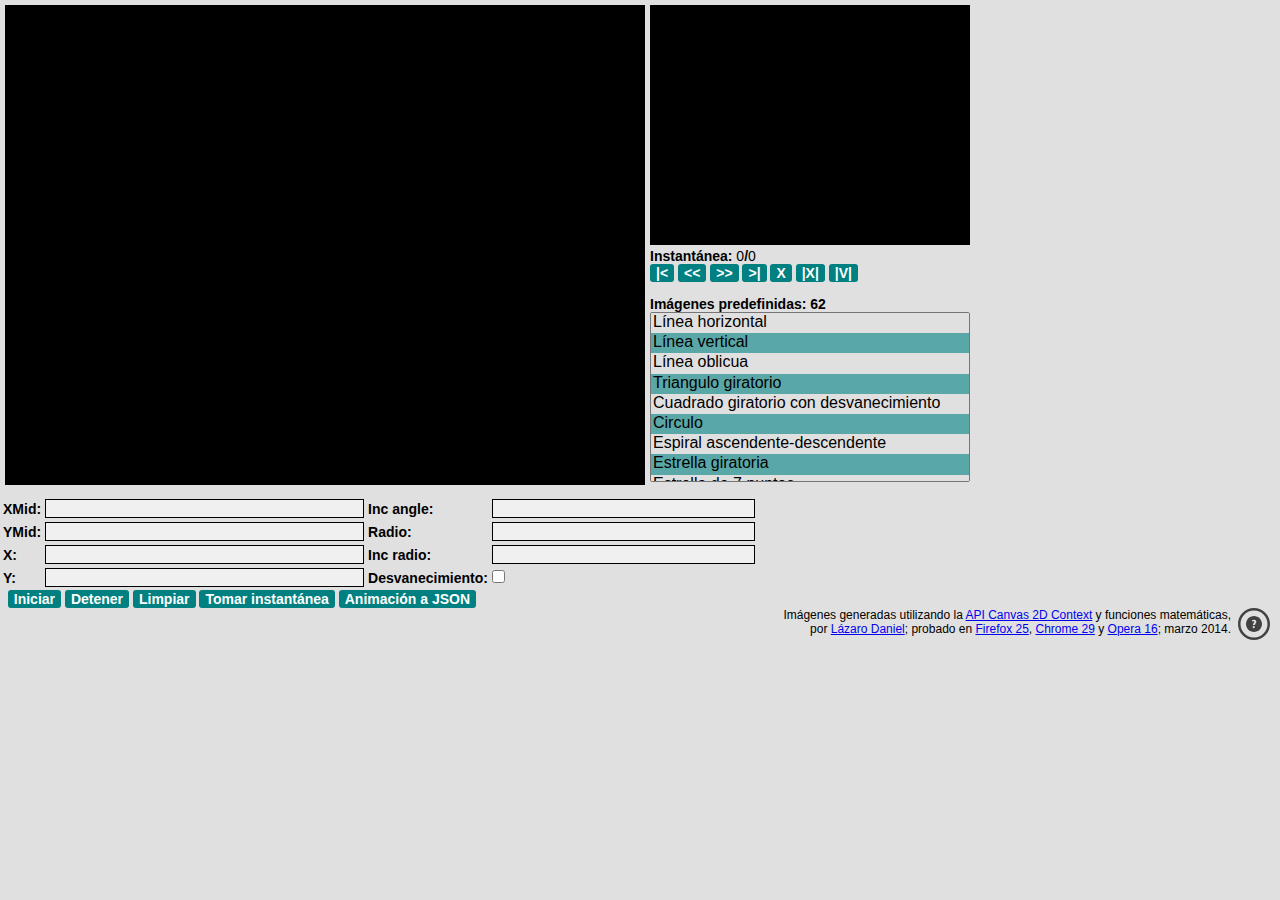
==== index.html @ ba5dea17 "initial commit" ====
<!DOCTYPE html>
<html lang="es-ES">
    <head>
        <title>Im&aacute;genes generadas utilizando API Canvas 2D Context y funciones matem&aacute;ticas</title>
        <meta charset="utf-8" />
        <meta name="description" content="Im&aacute;genes generadas mediante JavaScript utilizando la API Canvas 2D Context y las funciones matem&aacute;ticas del objeto Math" />
        <meta name="keywords" content="imagenes, generadas, canvas, api 2d context, html5, funciones matematicas, javascript, Math, sin, cos, tan, atan, seno, coseno, tangente" />
        
        <link rel="stylesheet" href="css/base.css" />

        <script type="text/javascript" src="js/jquery-1.9.1.min.js"></script>
        <script type="text/javascript" src="js/line.js"></script>
        <script type="text/javascript" src="js/ua.js"></script>
        <script type="text/javascript" src="js/canvas.js"></script>
        
        <script type="text/javascript">
            var ua=uaMatch(navigator.userAgent);
            
            function init(){
                document.getElementById('init').disabled=true;
                main();
            }
            
            function stop(){
                try{
                    clearInterval(pix.hInterval);
                    document.getElementById('init').disabled=false;
                }catch(e){};
            }
            
            function clear_canvas(){
                context.fillStyle = 'rgba(0,0,0,1)';
                context.fillRect(0,0, canvas.width, canvas.height);
            }
            
            function clickToElement(el) {
                var evt = document.createEvent('Event');
                evt.initEvent('click', true, true);
                el.dispatchEvent(evt);
            }
            
            function floatMessage(text_msg){
                if(!text_msg) return;
                if(!$('div#_id_float_message').length)
                    var msg = $('<div id="_id_float_message" class="message"></div>');
                else
                    var msg = $('div#_id_float_message');
                var text = String(text_msg);
                msg.html(text);
                msg.appendTo('body');
                msg.fadeIn(2000, function(){
                    setTimeout(function(){$('div#_id_float_message').fadeOut(1000);}, 1500);
                });
            }
            
            //Deteccion de "full screen" mediante evento resize
            function onBodyResize(evnt){
                function isFullScreen(){
                    //Por Firefox :(
                    if((screen.width - window.innerWidth < 10) && (screen.height - window.innerHeight < 10)) return true;
                    return false;
                };
                
                if(isFullScreen()){
                    $('body>*:not(canvas)').css('display','none');
                    $('body').css('cursor', 'none')
                    $('canvas#canvas_id').attr('title', '');
                    $('canvas').css({'position': 'absolute', 
                        'width': window.innerWidth, 
                        'height': window.innerHeight,
                        'margin': '0px'});
                    
                    if($('select#sel_predefined > option:selected').length && $('input[type="button"]:disabled').length)
                        floatMessage($('select#sel_predefined > option:selected').html() 
                            + '(' + $('select#sel_predefined > option:selected').index() + '/' 
                            + $('select#sel_predefined > option').length + ')');
                }
                else{
                    $('body>*:not(canvas)').css('display','');
                    $('body').css('cursor', 'auto');
                    $('canvas#canvas_id').attr('title', 'Inicie el modo pantalla completa para ver la animacion maximizada');
                    $('canvas').css({'position': 'relative', 
                        'width': $('canvas').attr('width'), 
                        'height': $('canvas').attr('height'),
                        'margin': '5px',
                    });
                }
            };
            
            function onBodyKeyPress(evnt){
                if(!evnt.charCode)
                    return true;
                    
                if($('input[type="text"]:focus').length) return true;
                evnt.preventDefault();

                switch(String.fromCharCode(evnt.charCode).toLowerCase()){
                //Iniciar animacion
                case 'i':
                    if($('input#init:not(:disabled)').length){
                        floatMessage($('select#sel_predefined > option:selected').html() 
                            + '(' + ($('select#sel_predefined > option:selected').index()+1) + '/' 
                            + $('select#sel_predefined > option').length + ')');
                        clickToElement($('input#init')[0]);
                    }
                    break;
                
                //Detener animacion    
                case 'd':
                    stop();
                    break;
                    
                //Limpiar camvas
                case 'l':
                    clear_canvas();
                    break;
                    
                //Timar instantanea
                case 't':
                    takeCanvasPreview('canvas_preview');
                    break;
                
                //Siguiente animacion
                case 's':
                    var tmpEl = $('select#sel_predefined > option:checked')[0];
                    if(!tmpEl){
                        $('select#sel_predefined > option')[0].selected=true;
                    }
                    else{
                        tmpEl.selected= false;
                        if(tmpEl.nextElementSibling)
                            tmpEl.nextElementSibling.selected=true;
                        else
                            $('select#sel_predefined > option:first-child').attr('selected', 'true');
                    }
                    onClicSelect();
                    if($('input#init:disabled').length){
                        stop(); clear_canvas(); init();
                    }
                    floatMessage($('select#sel_predefined > option:selected').html() 
                            + '(' + ($('select#sel_predefined > option:selected').index()+1) + '/' 
                            + $('select#sel_predefined > option').length + ')');
                    break;
                
                //Anterior animacion
                case 'a':
                    var tmpEl = $('select#sel_predefined > option:checked')[0];
                    if(!tmpEl){
                        $('select#sel_predefined > option')[0].selected=true;
                    }
                    else{
                        tmpEl.selected= false;
                        if(tmpEl.previousElementSibling)
                            tmpEl.previousElementSibling.selected=true;
                        else
                            $('select#sel_predefined > option:last-child').attr('selected', 'true');
                    }
                    onClicSelect();
                    if($('input#init:disabled').length){
                        stop(); clear_canvas(); init();
                    }
                    floatMessage($('select#sel_predefined > option:selected').html() 
                            + '(' + ($('select#sel_predefined > option:selected').index()+1) + '/' 
                            + $('select#sel_predefined > option').length + ')');
                    break;
                }
            }
            
            function save_all_inst(){
                if(!arrayInst.length) return;
                for(i=0; i<= arrayInst.length-1; i++){
                    var atag = $('<a style=\"display:none;\" href=\"' + arrayInst[i] + '\" download=\"instantanea_' + (i+1) + '.png\"></a>');
                    atag.appendTo('body');
                    clickToElement(atag[0]);
                    atag.remove();
                }
            }
            
            $(function(){
                canvas = document.getElementById('canvas_id');
                if(canvas.getContext){
                    context = canvas.getContext('2d');
                    context.fillStyle = 'rgba(0,0,0,1)';
                    context.fillRect(0,0, canvas.width, canvas.height);
                    
                    $('input#save_all_instances').css({'display':'none','visibility':'hidden'}).attr({'disabled':true,});
                    if(ua.browser=='chrome' || ((ua.browser=='opr' || ua.browser=='opera') && parseInt(ua.version)>=16))
                        $('input#save_all_instances').css({'display':'','visibility':''}).attr({'disabled':false,});
                }else{
                    window.location = 'error_not_support.html';
                }
                
                $('body')[0].onresize=onBodyResize;
                $('body')[0].onkeypress = onBodyKeyPress;
                
                $('#predefined_images').html('Im&aacute;genes predefinidas: ' + $('#sel_predefined').children('option').length);
                
                var m = 'mailto:' + 'danielxdad' + '[at]gmail' + '[dot]com';
                while(m.indexOf('[at]') != -1 || m.indexOf('[dot]') != -1) m=m.replace('[at]', '@').replace('[dot]', '.');
                $('a#mail').attr({'href': m});
                
                $('img#canvas_preview').click(function(){
                    if(arrayInst.length && arrayInst.currentIndex  >= 0)
                        window.open(this.src);
                });
                
                $('select#sel_predefined').change(function(event){
                    if($(event.target).children(':selected').length){
                        onClicSelect(); 
                        if($('input#init:disabled').length){
                            stop(); clear_canvas(); init();
                        }
                    }
                });
                
                $('canvas#canvas_id').attr('title', 'Inicie el modo pantalla completa para ver la animacion maximizada');
                
                $('select#sel_predefined > option').each(function(i){if(i%2){$(this).css('background-color', 'rgba(0,128,128,0.6)');}});
            });
            </script>
    </head>
    
    <!--[if lt IE 9]><body onload="window.location = 'error_not_support.html';"><!--<![endif]-->
    <!--[if !(IE) ]><!--><body><!--<![endif]-->
        <canvas id="canvas_id" width="640" height="480">
            <div id="no_support_error_message" class="float_error_message">
            Lo siento, pero la aplicaci&oacute;n no se ejecutar&aacute; correctamente dado que su navegador no soporta 
            la <a href="http://www.w3.org/TR/2dcontext/">API Canvas 2D Context</a>, por favor, actual&iacute;celo a un 
            versi&oacute;n m&aacute;s reciente.
            <!--[if IE]><!-->
            O tome otra alternativa como <a href="http://www.mozilla.org/">Mozilla Firefox</a>, 
            <a href="http://www.google.com/chrome/">Google Chrome</a> u <a href="http://www.opera.com/">Opera</a>.
            <!--<![endif]-->
            </div>
        </canvas>
        <img id="canvas_preview" width="320" height="240" src="images/empty-image.png" title="Click para ver la im&aacute;gen en una nueva ventana"/><br/>
        <b style="float: left;">Instant&aacute;nea:&nbsp;</b>
        <div id="inst_number" style="float: left;">0</div><b style="float: left;">/</b><div id="inst_counter">0</div>
        <input type="button" value="|<" onclick="show_inst_first('canvas_preview');" title="Ir a la primera"/>
        <input type="button" value="<<" onclick="show_inst('canvas_preview', -1);" title="Anterior"/>
        <input type="button" value=">>" onclick="show_inst('canvas_preview', 1);" title="Siguiente"/>
        <input type="button" value=">|" onclick="show_inst_last('canvas_preview');" title="Ir a la &uacute;ltima"/>
        <input type="button" value="X" onclick="delete_inst('canvas_preview');" title="Eliminar esta"/>
        <input type="button" value="|X|" onclick="delete_all_inst('canvas_preview');" title="Eliminar todas"/>
        <input type="button" id="save_all_instances" value="|V|" onclick="save_all_inst();" title="Guardar todas las instant&aacute;neas"/>
        <p>
            <div id="predefined_images"></div>
            <select id="sel_predefined" size="20" title="Teclas de acceso: A => Ir a la anterior. S => Ir a la siguiente">
                <option value='{"xmid":"canvas.width/2;","inc_angle":"3*Math.PI/180","ymid":"canvas.height/2;","init_radio":"1","toevalX":"pix.xmid + Math.cos(pix.angle) * pix.radio;","inc_radio":"1","toevalY":"pix.ymid + Math.sin(pix.angle*0) * pix.radio;","shadow":false}'>
                    L&iacute;nea horizontal
                </option>
                <option value='{"xmid":"canvas.width/2;","inc_angle":"3*Math.PI/180","ymid":"canvas.height/2;","init_radio":"1","toevalX":"pix.xmid + Math.sin(Math.PI) * pix.radio;","inc_radio":"1","toevalY":"pix.ymid + Math.sin(pix.angle) * pix.radio;","shadow":false}'>
                    L&iacute;nea vertical
                </option>
                <option value='{"xmid":"canvas.width/2;","inc_angle":"3*Math.PI/180","ymid":"canvas.height/2;","init_radio":"1","toevalX":"pix.xmid - Math.sin(pix.angle) * pix.radio;","inc_radio":"1","toevalY":"pix.ymid + Math.sin(pix.angle) * pix.radio;","shadow":false}'>
                    L&iacute;nea oblicua
                </option>
                <option value='{"xmid":"canvas.width/2;","inc_angle":"Math.PI*2/3 + Math.PI/180","ymid":"canvas.height/2;","init_radio":"1","toevalX":"pix.xmid + Math.sin(pix.angle) * pix.radio;","inc_radio":"1","toevalY":"pix.ymid + Math.cos(pix.angle) * pix.radio;"}'>
                    Triangulo giratorio
                </option>
                  <option value='{"xmid":"canvas.width/2;","inc_angle":"Math.PI*2/4 + 0.5*Math.PI/180","ymid":"canvas.height/2;","init_radio":"70","toevalX":"pix.xmid + Math.sin(pix.angle) * pix.radio;","inc_radio":"0","toevalY":"pix.ymid + Math.cos(pix.angle) * pix.radio;","shadow":true}'>
                    Cuadrado giratorio con desvanecimiento
                </option>
                <option value='{"xmid":"canvas.width/2;","inc_angle":"3*Math.PI/180","ymid":"canvas.height/2;","init_radio":"70","toevalX":"pix.xmid + Math.sin(pix.angle) * pix.radio;","inc_radio":"0","toevalY":"pix.ymid + Math.cos(pix.angle) * pix.radio;"}'>
                    Circulo
                </option>
                <option value='{"xmid":"canvas.width/2;","inc_angle":"10*Math.PI/180","ymid":"canvas.height/2;","init_radio":"1","toevalX":"pix.xmid + Math.sin(pix.angle) * pix.radio;","inc_radio":"1","toevalY":"pix.ymid + Math.cos(pix.angle) * pix.radio;"}'>
                    Espiral ascendente-descendente
                </option>
                <option value='{"xmid":"canvas.width/2;","inc_angle":"Math.PI*2/2 + 37*Math.PI/180","ymid":"canvas.height/2;","init_radio":"1","toevalX":"pix.xmid + Math.sin(pix.angle) * pix.radio;","inc_radio":"1","toevalY":"pix.ymid + Math.cos(pix.angle) * pix.radio;"}'>
                    Estrella giratoria
                </option>
                <option value='{"xmid":"canvas.width/2;","inc_angle":"154.3*Math.PI/180","ymid":"canvas.height/2;","init_radio":"120","toevalX":"pix.xmid + Math.cos(pix.angle) * pix.radio;","inc_radio":"0","toevalY":"pix.ymid + Math.sin(pix.angle) *pix.radio;","shadow":true}'>
                    Estrella de 7 puntas
                </option>
                <option value='{"xmid":"canvas.width/2;","inc_angle":"3*Math.PI/180","ymid":"canvas.height/2;","init_radio":"1","toevalX":"pix.xmid + Math.cos(pix.angle) * pix.radio;","inc_radio":"1","toevalY":"pix.ymid + Math.sin(pix.angle*2) * pix.radio;"}'>
                    Infinito ascendente-descendente
                </option>
                <option value='{"xmid":"canvas.width/2;","inc_angle":"3*Math.PI/180","ymid":"canvas.height/2;","init_radio":"70","toevalX":"pix.xmid + Math.cos(pix.angle) * pix.radio;","inc_radio":"0","toevalY":"pix.ymid + Math.sin(pix.angle*2) * pix.radio;","shadow":true}'>
                    Infinito con desvanecimiento
                </option>
                <option value='{"xmid":"canvas.width/2;","inc_angle":"Math.PI*2/5","ymid":"canvas.height/2;","init_radio":"1","toevalX":"pix.xmid + Math.sin(pix.angle) * pix.radio;","inc_radio":"1","toevalY":"pix.ymid + Math.cos(pix.angle) * pix.radio;","shadow":true}'>
                    Pent&aacute;ono con desvanecimiento
                </option>
                <option value='{"xmid":"canvas.width/2;","inc_angle":"Math.PI*2/6","ymid":"canvas.height/2;","init_radio":"1","toevalX":"pix.xmid + Math.sin(pix.angle) * pix.radio;","inc_radio":"1","toevalY":"pix.ymid + Math.cos(pix.angle) * pix.radio;","shadow":true}'>
                    Hexagono con desvanecimiento
                </option>
                <option value='{"xmid":"canvas.width/2;","inc_angle":"Math.PI*2/7","ymid":"canvas.height/2;","init_radio":"1","toevalX":"pix.xmid + Math.sin(pix.angle) * pix.radio;","inc_radio":"1","toevalY":"pix.ymid + Math.cos(pix.angle) * pix.radio;","shadow":true}'>
                    Ept&aacute;gono con desvanecimiento
                </option>
                <option value='{"xmid":"canvas.width/2;","inc_angle":"Math.PI*2/8","ymid":"canvas.height/2;","init_radio":"1","toevalX":"pix.xmid + Math.sin(pix.angle) * pix.radio;","inc_radio":"1","toevalY":"pix.ymid + Math.cos(pix.angle) * pix.radio;","shadow":true}'>
                    Oct&aacute;gono con desvanecimiento
                </option>
                <option value='{"xmid":"canvas.width/2;","inc_angle":"3*Math.PI/180","ymid":"canvas.height/2;","init_radio":"1","toevalX":"pix.xmid + Math.atan(Math.sin(pix.angle)*2) * pix.radio;","inc_radio":"1","toevalY":"pix.ymid + Math.atan(Math.cos(pix.angle)*3) * pix.radio;","shadow":false}'>
                    Monitores?
                </option>
                <option value='{"xmid":"canvas.width/2;","inc_angle":"5*Math.PI/180","ymid":"canvas.height/2;","init_radio":"1","toevalX":"pix.xmid + Math.atan(Math.tan(pix.angle)) * pix.radio","inc_radio":"1","toevalY":"pix.ymid + Math.atan(Math.cos(pix.angle)) * pix.radio;","shadow":false}'>
                    Nuez
                </option>
                <option value='{"xmid":"canvas.width/2;","inc_angle":"5*Math.PI/180","ymid":"canvas.height/2;","init_radio":"1","toevalX":"pix.xmid + Math.sin(Math.cos(pix.angle)) * pix.radio;","inc_radio":"1","toevalY":"pix.ymid + Math.cos(Math.sin(pix.angle)) * pix.radio;","shadow":false}'>
                    Equis 1
                </option>
                <option value='{"xmid":"canvas.width/2;","inc_angle":"7*Math.PI/180","ymid":"canvas.height/2;","init_radio":"1","toevalX":"pix.xmid + Math.tan(pix.angle) * pix.radio;","inc_radio":"1","toevalY":"pix.ymid + Math.sin(pix.angle) * pix.radio;","shadow":false}'>
                    Equis 2
                </option>
                <option value='{"xmid":"canvas.width/2;","inc_angle":"Math.PI*0.2","ymid":"canvas.height/2;","init_radio":"60","toevalX":"pix.xmid + Math.tan(pix.angle) * pix.radio;","inc_radio":"0","toevalY":"pix.ymid + Math.sin(pix.angle) * pix.radio;","shadow":true}'>
                    Equis 3
                </option>
                <option value='{"xmid":"canvas.width/2;","inc_angle":"Math.PI/4","ymid":"canvas.height/2;","init_radio":"1","toevalX":"pix.xmid + Math.sin(pix.angle) * pix.radio;","inc_radio":"1","toevalY":"pix.ymid + Math.tan(pix.angle) *pix.radio;","shadow":true}'>
                    Equis 4
                </option>
                <option value='{"xmid":"canvas.width/2;","inc_angle":"Math.PI*0.1","ymid":"canvas.height/2;","init_radio":"1","toevalX":"pix.xmid + Math.sin(pix.angle) * pix.radio;","inc_radio":"1","toevalY":"pix.ymid + Math.tan(pix.angle) * pix.radio;","shadow":false}'>
                    Equis 5
                </option>
                <option value='{"xmid":"canvas.width/2;","inc_angle":"7*Math.PI/180","ymid":"canvas.height/2;","init_radio":"1","toevalX":"pix.xmid + Math.tan(Math.cos(pix.angle)) * pix.radio;","inc_radio":"1","toevalY":"pix.ymid + Math.atan(Math.sin(pix.angle)) * pix.radio;","shadow":false}'>
                    Ovalo
                </option>
                <option value='{"xmid":"canvas.width/2;","inc_angle":"7*Math.PI/180","ymid":"canvas.height/2;","init_radio":"1","toevalX":"pix.xmid + Math.sqrt(Math.tan(pix.angle)) * pix.radio;","inc_radio":"1","toevalY":"pix.ymid + Math.cos(pix.angle) * pix.radio;","shadow":false}'>
                    Conexi&oacute;n
                </option>
                <option value='{"xmid":"canvas.width/2;","inc_angle":"7*Math.PI/180","ymid":"canvas.height/2;","init_radio":"1","toevalX":"pix.xmid + Math.cos(Math.sin(pix.angle)) * pix.radio;","inc_radio":"1","toevalY":"pix.ymid + Math.atan(Math.sin(pix.angle)) * pix.radio;","shadow":false}'>
                    Alas
                </option>
                <option value='{"xmid":"canvas.width/2;","inc_angle":"Math.PI/180","ymid":"canvas.height/2;","init_radio":"1","toevalX":"pix.xmid + Math.sin(pix.angle) * pix.radio;","inc_radio":"1","toevalY":"pix.ymid + Math.cos(pix.angle) * pix.radio;","shadow":false}'>
                    Corazones?
                </option>
                <option value='{"xmid":"canvas.width/2;","inc_angle":"2*Math.PI/180","ymid":"canvas.height/2;","init_radio":"1","toevalX":"pix.xmid + Math.LOG2E * pix.radio;","inc_radio":"1","toevalY":"pix.ymid + Math.cos(pix.angle) * pix.radio;","shadow":false}'>
                    Ara&ntilde;a
                </option>
                <option value='{"xmid":"canvas.width/2;","inc_angle":"Math.PI*0.4","ymid":"canvas.height/2;","init_radio":"1","toevalX":"pix.xmid + Math.sin(pix.angle) * pix.radio;","inc_radio":"1","toevalY":"pix.ymid + Math.tan(pix.angle) * pix.radio;","shadow":true}'>
                    Rayo
                </option>
                <option value='{"xmid":"canvas.width/2;","inc_angle":"Math.PI/4","ymid":"canvas.height/2;","init_radio":"1","toevalX":"pix.xmid + Math.cos(pix.angle) * pix.radio;","inc_radio":"1","toevalY":"pix.ymid + Math.tan(pix.angle) * pix.radio;","shadow":true}'>
                    Par&eacute;ntesis
                </option>
                <option value='{"xmid":"canvas.width/2;","inc_angle":"Math.PI*2/4 + 0.5*Math.PI/180","ymid":"canvas.height/2;","init_radio":"70","toevalX":"pix.xmid + Math.cos(pix.angle) * pix.radio;","inc_radio":"0","toevalY":"pix.ymid + Math.sin(pix.angle*2) * pix.radio;","shadow":true}'>
                    X 3D?
                </option>
                <option value='{"xmid":"canvas.width/2;","inc_angle":"Math.PI*2/3 + 0.5*Math.PI/180","ymid":"canvas.height/2;","init_radio":"70","toevalX":"pix.xmid + Math.cos(pix.angle) * pix.radio;","inc_radio":"0","toevalY":"pix.ymid + Math.sin(pix.angle*2) * pix.radio;","shadow":true}'>
                    Tri&aacute;ngulo 3D?
                </option>
                <option value='{"xmid":"canvas.width/2;","inc_angle":"90*Math.PI/180","ymid":"canvas.height/2;","init_radio":"80","toevalX":"pix.xmid + Math.tan(Math.cos(pix.angle)) * pix.radio;","inc_radio":"0","toevalY":"pix.ymid + Math.atan(Math.sin(pix.angle)) * pix.radio;","shadow":true}'>
                    Diamante
                </option>
                <option value='{"xmid":"canvas.width/2;","inc_angle":"15*Math.PI/180","ymid":"canvas.height/2;","init_radio":"1","toevalX":"pix.xmid + Math.acos(Math.sin(pix.angle)) * pix.radio","inc_radio":"1","toevalY":"pix.ymid + Math.atan(Math.cos(pix.angle)) * pix.radio;","shadow":false}'>
                    Ojos
                </option>
                <option value='{"xmid":"canvas.width/2;","inc_angle":"15*Math.PI/180","ymid":"canvas.height/2;","init_radio":"1","toevalX":"pix.xmid + Math.asin(Math.sin(pix.angle)) * pix.radio","inc_radio":"1","toevalY":"pix.ymid + Math.atan(Math.cos(pix.angle)) * pix.radio;","shadow":false}'>
                    Ojo
                </option>
                <option value='{"xmid":"canvas.width/2;","inc_angle":"30*Math.PI/180","ymid":"canvas.height/2;","init_radio":"1","toevalX":"pix.xmid + Math.acos(Math.cos(pix.angle)) * pix.radio","inc_radio":"1","toevalY":"pix.ymid + Math.asin(Math.tan(pix.angle)) * pix.radio;","shadow":false}'>
                    Flechas?
                </option>
                <option value='{"xmid":"canvas.width/2;","inc_angle":"15*Math.PI/180","ymid":"canvas.height/2;","init_radio":"1","toevalX":"pix.xmid + Math.asin(Math.sin(pix.angle)) * pix.radio","inc_radio":"1","toevalY":"pix.ymid + Math.asin(Math.cos(pix.angle)) * pix.radio;","shadow":false}'>
                    Espiral cuadrada
                </option>
                <option value='{"xmid":"canvas.width/2;","inc_angle":"5*Math.PI/180","ymid":"canvas.height/2;","init_radio":"1","toevalX":"pix.xmid + Math.tan(pix.angle) * pix.radio;","inc_radio":"1","toevalY":"pix.ymid + Math.cos(pix.angle) * pix.radio;","shadow":false}'>
                    Sin t&iacute;tulo 1
                </option>
                <option value='{"xmid":"canvas.width/2;","inc_angle":"2*Math.PI/180","ymid":"canvas.height/2;","init_radio":"1","toevalX":"pix.xmid + Math.sin(Math.cos(pix.angle)) * pix.radio;","inc_radio":"1","toevalY":"pix.ymid + Math.atan(Math.sin(pix.angle)) * pix.radio;","shadow":false}'>
                    Sin t&iacute;tulo 2
                </option>
                <option value='{"xmid":"canvas.width/2;","inc_angle":"7*Math.PI/180","ymid":"canvas.height/2;","init_radio":"1","toevalX":"pix.xmid + Math.tan(pix.angle) * pix.radio;","inc_radio":"1","toevalY":"pix.ymid + Math.cos(pix.angle) * pix.radio;","shadow":false}'>
                    Sin t&iacute;tulo 3
                </option>
                <option value='{"xmid":"canvas.width/2;","inc_angle":"7*Math.PI/180","ymid":"canvas.height/2;","init_radio":"1","toevalX":"pix.xmid + Math.sqrt(pix.angle) * pix.radio;","inc_radio":"1","toevalY":"pix.ymid + Math.cos(pix.angle) * pix.radio;","shadow":false}'>
                    Sin t&iacute;tulo 4
                </option>
                <option value='{"xmid":"canvas.width/2;","inc_angle":"20*Math.PI/180","ymid":"canvas.height/2;","init_radio":"1","toevalX":"pix.xmid + Math.atan(Math.acos(pix.angle)) * pix.radio;","inc_radio":"1","toevalY":"pix.ymid + Math.atan(Math.asin(pix.angle)) * pix.radio;","shadow":false}'>
                    Sin t&iacute;tulo 5
                </option>
                <option value='{"xmid":"canvas.width/2;","inc_angle":"20*Math.PI/180","ymid":"canvas.height/2;","init_radio":"1","toevalX":"pix.xmid + Math.atan(Math.asin(pix.angle)) * pix.radio;","inc_radio":"1","toevalY":"pix.ymid + Math.atan(Math.asin(pix.angle)) * pix.radio;","shadow":false}'>
                    Sin t&iacute;tulo 6
                </option>
                <option value='{"xmid":"canvas.width/2;","inc_angle":"Math.PI/180","ymid":"canvas.height/2;","init_radio":"1","toevalX":"pix.xmid + Math.tan(pix.angle) * pix.radio;","inc_radio":"1","toevalY":"pix.ymid + Math.sin(pix.angle) * pix.radio;","shadow":false}'>
                    Sin t&iacute;tulo 7
                </option>
                <option value='{"xmid":"canvas.width/2;","inc_angle":"2*Math.PI/180","ymid":"canvas.height/2;","init_radio":"1","toevalX":"pix.xmid + Math.cos(pix.angle) * pix.radio;","inc_radio":"1","toevalY":"pix.ymid + Math.PI * pix.radio;","shadow":false}'>
                    Sin t&iacute;tulo 8
                </option>
                <option value='{"xmid":"canvas.width/2;","inc_angle":"2*Math.PI/180","ymid":"canvas.height/2;","init_radio":"1","toevalX":"pix.xmid + Math.E * pix.radio;","inc_radio":"1","toevalY":"pix.ymid + Math.cos(pix.angle) * pix.radio;","shadow":false}'>
                    Sin t&iacute;tulo 9
                </option>
                <option value='{"xmid":"canvas.width/2;","inc_angle":"5*Math.PI/180","ymid":"canvas.height/2;","init_radio":"1","toevalX":"pix.xmid + Math.sin(pix.angle) * pix.radio;","inc_radio":"1","toevalY":"pix.ymid + Math.cos(pix.angle*2) * pix.radio;","shadow":false}'>
                    Sin t&iacute;tulo 10
                </option>
                <option value='{"xmid":"canvas.width/2;","inc_angle":"Math.PI*0.2","ymid":"canvas.height/2;","init_radio":"60","toevalX":"pix.xmid + Math.tan(pix.angle) * pix.radio;","inc_radio":"0","toevalY":"pix.ymid + Math.cos(pix.angle*3) * pix.radio;","shadow":true}'>
                    Sin t&iacute;tulo 11
                </option>
                <option value='{"xmid":"canvas.width/2;","inc_angle":"Math.PI*0.4","ymid":"canvas.height/2;","init_radio":"60","toevalX":"pix.xmid + Math.tan(pix.angle) * pix.radio;","inc_radio":"0","toevalY":"pix.ymid + Math.cos(pix.angle*2) * pix.radio;","shadow":true}'>
                    Sin t&iacute;tulo 12
                </option>
                <option value='{"xmid":"canvas.width/2;","inc_angle":"Math.PI*0.6","ymid":"canvas.height/2;","init_radio":"60","toevalX":"pix.xmid + Math.tan(pix.angle) * pix.radio;","inc_radio":"0","toevalY":"pix.ymid + Math.cos(pix.angle*5) * pix.radio;","shadow":false}'>
                    Sin t&iacute;tulo 13
                </option>
                <option value='{"xmid":"canvas.width/2;","inc_angle":"Math.PI*0.6","ymid":"canvas.height/2;","init_radio":"60","toevalX":"pix.xmid + Math.tan(pix.angle) * pix.radio;","inc_radio":"0","toevalY":"pix.ymid + Math.cos(pix.angle*9) * pix.radio;","shadow":false}'>
                    Sin t&iacute;tulo 14
                </option>
                <option value='{"xmid":"canvas.width/2;","inc_angle":"Math.PI*0.7","ymid":"canvas.height/2;","init_radio":"60","toevalX":"pix.xmid + Math.tan(pix.angle) * pix.radio;","inc_radio":"0","toevalY":"pix.ymid + Math.cos(pix.angle*2) * pix.radio;","shadow":false}'>
                    Sin t&iacute;tulo 15
                </option>
                <option value='{"xmid":"canvas.width/2;","inc_angle":"Math.PI*0.7","ymid":"canvas.height/2;","init_radio":"60","toevalX":"pix.xmid + Math.tan(pix.angle) * pix.radio;","inc_radio":"0","toevalY":"pix.ymid + Math.cos(pix.angle*4) * pix.radio;","shadow":true}'>
                    Sin t&iacute;tulo 16
                </option>
                <option value='{"xmid":"canvas.width/2;","inc_angle":"Math.PI*0.7","ymid":"canvas.height/2;","init_radio":"60","toevalX":"pix.xmid + Math.tan(pix.angle) * pix.radio;","inc_radio":"0","toevalY":"pix.ymid + Math.cos(pix.angle*5) * pix.radio;","shadow":false}'>
                    Sin t&iacute;tulo 17
                </option>
                <option value='{"xmid":"canvas.width/2;","inc_angle":"Math.PI*0.7","ymid":"canvas.height/2;","init_radio":"60","toevalX":"pix.xmid + Math.tan(pix.angle) * pix.radio;","inc_radio":"0","toevalY":"pix.ymid + Math.cos(pix.angle*8) * pix.radio;","shadow":false}'>
                    Sin t&iacute;tulo 18
                </option>
                <option value='{"xmid":"canvas.width/2;","inc_angle":"Math.PI*0.7","ymid":"canvas.height/2;","init_radio":"60","toevalX":"pix.xmid + Math.tan(pix.angle) * pix.radio;","inc_radio":"0","toevalY":"pix.ymid + Math.cos(pix.angle*9) * pix.radio;","shadow":false}'>
                    Sin t&iacute;tulo 19
                </option>
                <option value='{"xmid":"canvas.width/2;","inc_angle":"Math.PI*0.9","ymid":"canvas.height/2;","init_radio":"60","toevalX":"pix.xmid + Math.tan(pix.angle) * pix.radio;","inc_radio":"0","toevalY":"pix.ymid + Math.cos(pix.angle*3) * pix.radio;","shadow":false}'>
                    Sin t&iacute;tulo 20
                </option>
                <option value='{"xmid":"canvas.width/2;","inc_angle":"Math.PI*0.9","ymid":"canvas.height/2;","init_radio":"60","toevalX":"pix.xmid + Math.tan(pix.angle) * pix.radio;","inc_radio":"0","toevalY":"pix.ymid + Math.cos(pix.angle*7) * pix.radio;","shadow":false}'>
                    Sin t&iacute;tulo 21
                </option>
                <option value='{"xmid":"canvas.width/2;","inc_angle":"Math.PI*0.01","ymid":"canvas.height/2;","init_radio":"60","toevalX":"pix.xmid + Math.tan(pix.angle) * pix.radio;","inc_radio":"0","toevalY":"pix.ymid + Math.cos(pix.angle*3) * pix.radio;","shadow":false}'>
                    Sin t&iacute;tulo 22
                </option>
                <option value='{"xmid":"canvas.width/2;","inc_angle":"Math.PI/180","ymid":"canvas.height/2;","init_radio":"60","toevalX":"pix.xmid + Math.tan(pix.angle*1.5) * pix.radio;","inc_radio":"0","toevalY":"pix.ymid + Math.tan(pix.angle) * pix.radio;","shadow":false}'>
                    Sin t&iacute;tulo 23
                </option>
                <option value='{"xmid":"canvas.width/2;","inc_angle":"15*Math.PI/180","ymid":"canvas.height/2;","init_radio":"1","toevalX":"pix.xmid + Math.acos(Math.sin(pix.angle)) * pix.radio","inc_radio":"1","toevalY":"pix.ymid + Math.asin(Math.cos(pix.angle)) * pix.radio;","shadow":false}'>
                    Sin t&iacute;tulo 24
                </option>
                <option value='{"xmid":"canvas.width/2;","inc_angle":"15*Math.PI/180","ymid":"canvas.height/2;","init_radio":"1","toevalX":"pix.xmid + Math.atan(Math.sin(pix.angle)) * pix.radio","inc_radio":"1","toevalY":"pix.ymid + Math.atan(Math.cos(pix.angle)) * pix.radio;","shadow":false}'>
                    Sin t&iacute;tulo 25
                </option>
                <option value='{"xmid":"canvas.width/2;","inc_angle":"30*Math.PI/180","ymid":"canvas.height/2;","init_radio":"1","toevalX":"pix.xmid + Math.asin(Math.cos(pix.angle)) * pix.radio","inc_radio":"1","toevalY":"pix.ymid + Math.acos(Math.tan(pix.angle)) * pix.radio;","shadow":false}'>
                    Sin t&iacute;tulo 26
                </option>
            </select>
        </p>
        <table>
            <tr>
                <td><b>XMid:</b></td>
                <td><input type="text" id="xmid" size="37" value=""/></td>
                
                <td><b>Inc angle:</b></td>
                <td><input type="text" id="inc_angle" size="30" value=""/></td>
            </tr>
            <tr>
                <td><b>YMid:</b></td>
                <td><input type="text" id="ymid" size="37" value=""/></td>
                
                <td><b>Radio:</b></td>
                <td><input type="text" id="init_radio" size="30" value=""/></td>
            </tr>
            <tr>
                <td><b>X:</b></td>
                <td><input type="text" id="toevalX" size="37" value=""/></td>
                
                <td><b>Inc radio:</b></td>
                <td><input type="text" id="inc_radio" size="30" value=""/></td>
            </tr>
            <tr>
                <td><b>Y:</b></td>
                <td><input type="text" id="toevalY" size="37" value=""/></td>
                
                <td><b><label for="shadow">Desvanecimiento:</label></b></td>
                <td><input type="checkbox" id="shadow" /></td>
            </tr>
        </table>&nbsp;
        <input type="button" id="init" value="Iniciar" onclick="init();" title="Tecla de acceso: I"/>
        <input type="button" id="stop" value="Detener" onclick="stop();" title="Tecla de acceso: D"/>
        <input type="button" id="clear" value="Limpiar" onclick="clear_canvas();" title="Tecla de acceso: L"/>
        <input type="button" id="get_inst" value="Tomar instant&aacute;nea" onclick="takeCanvasPreview('canvas_preview');" title="Tecla de acceso: T"/>
        <input type="button" id="anm2json" value="Animaci&oacute;n a JSON" onclick="animToJSON()" />
        <div id="footer">
            <a id="help" href="help.html" title="Ayuda, descripci&oacute;n o ...">
                <img src="images/button-question.svg" alt="Ayuda" width="32" height="32" />
            </a>
            Im&aacute;genes generadas utilizando la <a href="http://www.w3.org/TR/2dcontext/">API Canvas 2D Context</a> 
            y funciones matem&aacute;ticas,<br/>
            por <a id="mail">L&aacute;zaro Daniel</a>;
            probado en <a href="http://www.mozilla.org/">Firefox 25</a>, <a href="http://www.google.com/chrome/">Chrome 29</a>
            y <a href="http://www.opera.com/">Opera 16</a>; marzo 2014.
        </div>
    </body>
</html>
---- css/base.css ----
body{
    border-width: 0px;
    padding: 0px;
    margin: 0px;
    height: 100%;
    width: 100%;
    font-family: Helvetica, Arial, sans-serif;
    font-size: 14px;
    background-color: #e0e0e0;
}

input[type="button"]{
    position: relative;
    margin-left: 0px;
    font-weight: bold;
    font-size: 14px;
    border: 0px solid transparent;
    background-color: teal;
    color: white;
    -webkit-border-radius: 3px;
    -moz-border-radius: 3px;
    -o-border-radius: 3px;
    -ms-border-radius: 3px;
    border-radius: 3px;
}

input[type="button"]:hover{
    -webkit-box-shadow: 0 0 5px 0 teal;
    -moz-box-shadow: 0 0 5px 0 teal;
    -o-box-shadow: 0 0 5px 0 teal;
    -ms-box-shadow: 0 0 5px 0 teal;
    box-shadow: 0 0 5px 0 teal;
}

input[type="button"]:active{
    -webkit-box-shadow: 0 0 13px 0 teal;
    -moz-box-shadow: 0 0 13px 0 teal;
    -o-box-shadow: 0 0 13px 0 teal;
    -ms-box-shadow: 0 0 13px 0 teal;
    box-shadow: 0 0 13px 0 teal;
    background-color: white;
    color: teal;
}

input[type="button"]:disabled{
    opacity: 0.4;
}

input[type="text"]{
    position: relative;
    border: 1px solid black;
    margin: 0px;
    background-color: #f0f0f0;
}

input[type="checkbox"]{
    position: relative;
    margin: 0px;
}

#canvas_id{
    position: relative;
    margin: 5px;
    float: left;
}

#canvas_preview{
    position: relative;
    margin-top: 5px;
    background-color: black;
    width: 320px;
    height: 240px;
    min-width: 320px;
    min-height: 240px;
}

#canvas_preview:hover{
    cursor: pointer;
}

#predefined_images{
    display: block;
    margin: 0px;
    padding: 0px;
    font-weight: bold;
}

#sel_predefined{
    position: relative;
    width: 320px;
    height: 170px;
    font-size: 16px;
    background-color: #e0e0e0;
}

#help{
    position: relative;
    display: block;
    padding: 0px;
    margin-left: 7px;
    float: right;
    -o-border-radius: 16px;
    -webkit-border-radius: 16px;
    -moz-border-radius: 16px;
    -ms-border-radius: 16px;
    border-radius: 16px;
}

#help > img{
    opacity: 0.7;
}

#help > img:hover{
    opacity: 1.0;
}

.float_div{
    position: absolute;
    display: none;
    width: 450px;
    height: 200px;
    padding: 0px;
    margin: 0px;
    border: 0px solid transparent;
    left: 0px;
    top: 0px;
}

.float_div > textarea{
    position: relative;
    width: 100%;
    height: 100%;
    border: 2px solid rgba(255,255,0,0.8);
    margin: 0px;
    background-color: rgba(0, 0, 0, 0.7);
    color: white;
    font-family: Helvetica, Arial, sans-serif;
    font-size: 16px;
}

#footer{
    position: relative; 
    right: 10px; 
    text-align: right; 
    font-size: 12px;
}

.message{
    position: absolute;
    display: none;
    background-color: transparent;
    color: #dfdfdf;
    font-weight: bold;
    font-size: 16px;
    padding: 7px;
    z-index: 0;
    left: 0.75%;
    top: 1%;
}

.float_error_message{
    display: block; 
    position: absolute; 
    width: 70%; 
    /*height: 25%;*/
    left: 15%; 
    top: 10%; 
    margin: 0px; 
    padding: 10px; 
    color: red; 
    border: 7px dashed red;
    font-size: 26px;
    font-weight: bold;
    background-color: yellow;
    text-align: justify;
    z-index: 1;
}
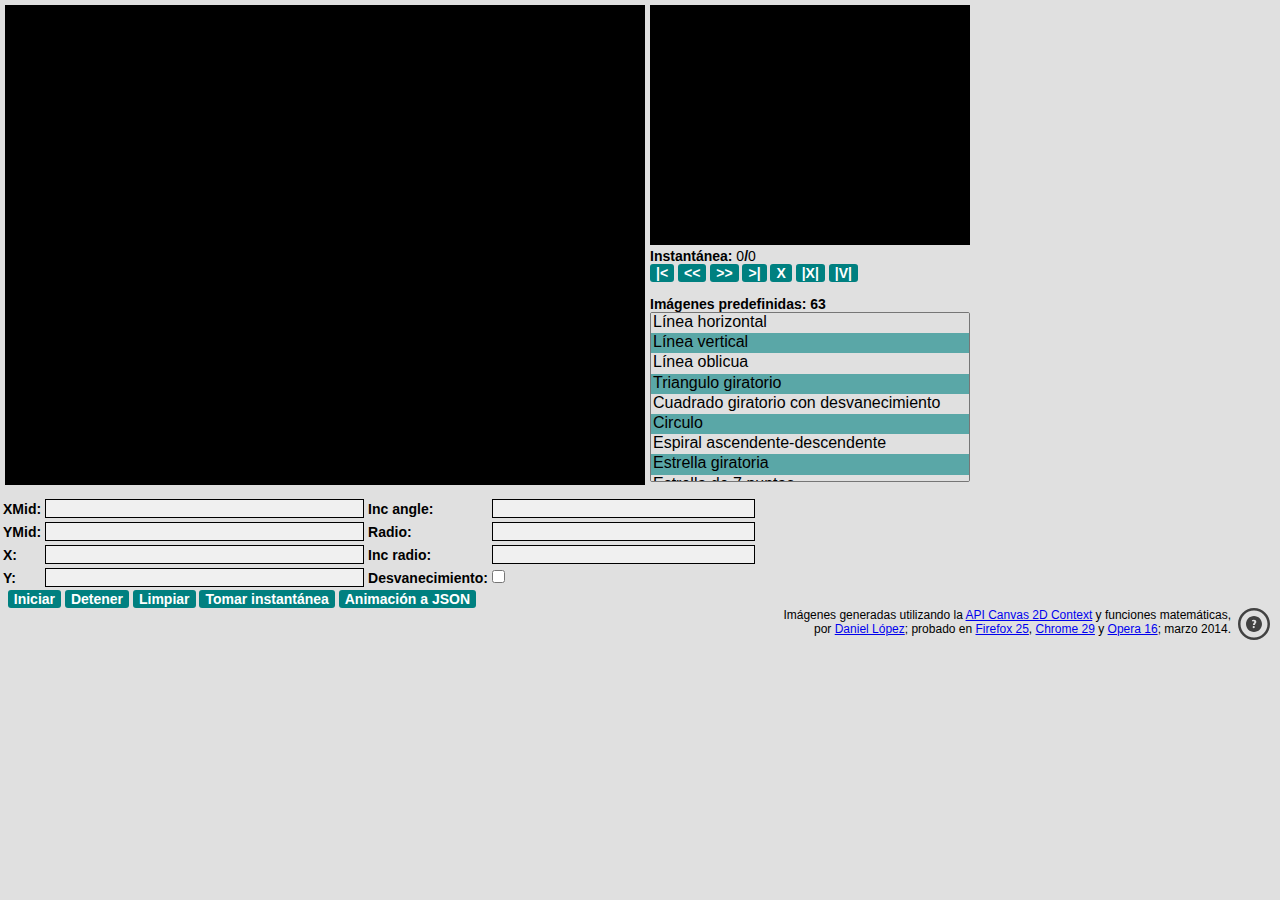
==== commit e0e2060a: "fix: download snapshots and some cleanup" ====
--- a/index.html
+++ b/index.html
@@ -1,483 +1,573 @@
 <!DOCTYPE html>
 <html lang="es-ES">
-    <head>
-        <title>Im&aacute;genes generadas utilizando API Canvas 2D Context y funciones matem&aacute;ticas</title>
-        <meta charset="utf-8" />
-        <meta name="description" content="Im&aacute;genes generadas mediante JavaScript utilizando la API Canvas 2D Context y las funciones matem&aacute;ticas del objeto Math" />
-        <meta name="keywords" content="imagenes, generadas, canvas, api 2d context, html5, funciones matematicas, javascript, Math, sin, cos, tan, atan, seno, coseno, tangente" />
-        
-        <link rel="stylesheet" href="css/base.css" />
-
-        <script type="text/javascript" src="js/jquery-1.9.1.min.js"></script>
-        <script type="text/javascript" src="js/line.js"></script>
-        <script type="text/javascript" src="js/ua.js"></script>
-        <script type="text/javascript" src="js/canvas.js"></script>
-        
-        <script type="text/javascript">
-            var ua=uaMatch(navigator.userAgent);
-            
-            function init(){
-                document.getElementById('init').disabled=true;
-                main();
-            }
-            
-            function stop(){
-                try{
-                    clearInterval(pix.hInterval);
-                    document.getElementById('init').disabled=false;
-                }catch(e){};
-            }
-            
-            function clear_canvas(){
-                context.fillStyle = 'rgba(0,0,0,1)';
-                context.fillRect(0,0, canvas.width, canvas.height);
-            }
-            
-            function clickToElement(el) {
-                var evt = document.createEvent('Event');
-                evt.initEvent('click', true, true);
-                el.dispatchEvent(evt);
-            }
-            
-            function floatMessage(text_msg){
-                if(!text_msg) return;
-                if(!$('div#_id_float_message').length)
-                    var msg = $('<div id="_id_float_message" class="message"></div>');
-                else
-                    var msg = $('div#_id_float_message');
-                var text = String(text_msg);
-                msg.html(text);
-                msg.appendTo('body');
-                msg.fadeIn(2000, function(){
-                    setTimeout(function(){$('div#_id_float_message').fadeOut(1000);}, 1500);
+
+<head>
+    <title>Im&aacute;genes generadas utilizando API Canvas 2D Context y funciones matem&aacute;ticas</title>
+    <meta charset="utf-8" />
+    <meta name="description"
+        content="Im&aacute;genes generadas mediante JavaScript utilizando la API Canvas 2D Context y las funciones matem&aacute;ticas del objeto Math" />
+    <meta name="keywords"
+        content="imagenes, generadas, canvas, api 2d context, html5, funciones matematicas, javascript, Math, sin, cos, tan, atan, seno, coseno, tangente" />
+
+    <link rel="stylesheet" href="css/base.css" />
+
+    <script type="text/javascript" src="js/jquery-1.9.1.min.js"></script>
+    <script type="text/javascript" src="js/line.js"></script>
+    <script type="text/javascript" src="js/ua.js"></script>
+    <script type="text/javascript" src="js/canvas.js"></script>
+
+    <script type="text/javascript">
+        var ua = uaMatch(navigator.userAgent);
+
+        function init() {
+            document.getElementById('init').disabled = true;
+            main();
+        }
+
+        function stop() {
+            try {
+                clearInterval(pix.hInterval);
+                document.getElementById('init').disabled = false;
+            } catch (e) { };
+        }
+
+        function clear_canvas() {
+            context.fillStyle = 'rgba(0,0,0,1)';
+            context.fillRect(0, 0, canvas.width, canvas.height);
+        }
+
+        function clickToElement(el) {
+            var evt = document.createEvent('Event');
+            evt.initEvent('click', true, true);
+            el.dispatchEvent(evt);
+        }
+
+        function floatMessage(text_msg) {
+            if (!text_msg) return;
+            if (!$('div#_id_float_message').length)
+                var msg = $('<div id="_id_float_message" class="message"></div>');
+            else
+                var msg = $('div#_id_float_message');
+            var text = String(text_msg);
+            msg.html(text);
+            msg.appendTo('body');
+            msg.fadeIn(2000, function () {
+                setTimeout(function () {$('div#_id_float_message').fadeOut(1000);}, 1500);
+            });
+        }
+
+        /**
+         * Deteccion de "full screen" mediante evento resize
+         */
+        function onBodyResize(evnt) {
+            function isFullScreen() {
+                // Por Firefox :(
+                if ((screen.width - window.innerWidth < 10) && (screen.height - window.innerHeight < 10)) return true;
+                return false;
+            };
+
+            if (isFullScreen()) {
+                $('body>*:not(canvas)').css('display', 'none');
+                $('body').css('cursor', 'none')
+                $('canvas#canvas_id').attr('title', '');
+                $('canvas').css({
+                    'position': 'absolute',
+                    'width': window.innerWidth,
+                    'height': window.innerHeight,
+                    'margin': '0px'
                 });
-            }
-            
-            //Deteccion de "full screen" mediante evento resize
-            function onBodyResize(evnt){
-                function isFullScreen(){
-                    //Por Firefox :(
-                    if((screen.width - window.innerWidth < 10) && (screen.height - window.innerHeight < 10)) return true;
-                    return false;
-                };
-                
-                if(isFullScreen()){
-                    $('body>*:not(canvas)').css('display','none');
-                    $('body').css('cursor', 'none')
-                    $('canvas#canvas_id').attr('title', '');
-                    $('canvas').css({'position': 'absolute', 
-                        'width': window.innerWidth, 
-                        'height': window.innerHeight,
-                        'margin': '0px'});
-                    
-                    if($('select#sel_predefined > option:selected').length && $('input[type="button"]:disabled').length)
-                        floatMessage($('select#sel_predefined > option:selected').html() 
-                            + '(' + $('select#sel_predefined > option:selected').index() + '/' 
-                            + $('select#sel_predefined > option').length + ')');
+
+                if ($('select#sel_predefined > option:selected').length && $('input[type="button"]:disabled').length) {
+                    floatMessage($('select#sel_predefined > option:selected').html()
+                        + '(' + $('select#sel_predefined > option:selected').index() + '/'
+                        + $('select#sel_predefined > option').length + ')');
                 }
-                else{
-                    $('body>*:not(canvas)').css('display','');
-                    $('body').css('cursor', 'auto');
-                    $('canvas#canvas_id').attr('title', 'Inicie el modo pantalla completa para ver la animacion maximizada');
-                    $('canvas').css({'position': 'relative', 
-                        'width': $('canvas').attr('width'), 
-                        'height': $('canvas').attr('height'),
-                        'margin': '5px',
-                    });
-                }
-            };
-            
-            function onBodyKeyPress(evnt){
-                if(!evnt.charCode)
-                    return true;
-                    
-                if($('input[type="text"]:focus').length) return true;
-                evnt.preventDefault();
-
-                switch(String.fromCharCode(evnt.charCode).toLowerCase()){
-                //Iniciar animacion
+            }
+            else {
+                $('body>*:not(canvas)').css('display', '');
+                $('body').css('cursor', 'auto');
+                $('canvas#canvas_id').attr('title', 'Inicie el modo pantalla completa para ver la animacion maximizada');
+                $('canvas').css({
+                    'position': 'relative',
+                    'width': $('canvas').attr('width'),
+                    'height': $('canvas').attr('height'),
+                    'margin': '5px',
+                });
+            }
+        };
+
+        function onBodyKeyPress(evnt) {
+            if (!evnt.charCode) {
+                return true;
+            }
+
+            if ($('input[type="text"]:focus').length) {
+                return true;
+            }
+
+            evnt.preventDefault();
+
+            switch (String.fromCharCode(evnt.charCode).toLowerCase()) {
+                // Iniciar animacion
                 case 'i':
-                    if($('input#init:not(:disabled)').length){
-                        floatMessage($('select#sel_predefined > option:selected').html() 
-                            + '(' + ($('select#sel_predefined > option:selected').index()+1) + '/' 
+                    if ($('input#init:not(:disabled)').length) {
+                        floatMessage($('select#sel_predefined > option:selected').html()
+                            + '(' + ($('select#sel_predefined > option:selected').index() + 1) + '/'
                             + $('select#sel_predefined > option').length + ')');
                         clickToElement($('input#init')[0]);
                     }
                     break;
-                
-                //Detener animacion    
+
+                // Detener animacion    
                 case 'd':
                     stop();
                     break;
-                    
-                //Limpiar camvas
+
+                // Limpiar camvas
                 case 'l':
                     clear_canvas();
                     break;
-                    
-                //Timar instantanea
+
+                // Tomar instantanea
                 case 't':
                     takeCanvasPreview('canvas_preview');
                     break;
-                
-                //Siguiente animacion
+
+                // Siguiente animacion
                 case 's':
                     var tmpEl = $('select#sel_predefined > option:checked')[0];
-                    if(!tmpEl){
-                        $('select#sel_predefined > option')[0].selected=true;
-                    }
-                    else{
-                        tmpEl.selected= false;
-                        if(tmpEl.nextElementSibling)
-                            tmpEl.nextElementSibling.selected=true;
-                        else
+                    if (!tmpEl) {
+                        $('select#sel_predefined > option')[0].selected = true;
+                    } else {
+                        tmpEl.selected = false;
+                        if (tmpEl.nextElementSibling) {
+                            tmpEl.nextElementSibling.selected = true;
+                        }
+                        else {
                             $('select#sel_predefined > option:first-child').attr('selected', 'true');
+                        }
                     }
                     onClicSelect();
-                    if($('input#init:disabled').length){
+                    if ($('input#init:disabled').length) {
                         stop(); clear_canvas(); init();
                     }
-                    floatMessage($('select#sel_predefined > option:selected').html() 
-                            + '(' + ($('select#sel_predefined > option:selected').index()+1) + '/' 
-                            + $('select#sel_predefined > option').length + ')');
+                    floatMessage($('select#sel_predefined > option:selected').html()
+                        + '(' + ($('select#sel_predefined > option:selected').index() + 1) + '/'
+                        + $('select#sel_predefined > option').length + ')');
                     break;
-                
-                //Anterior animacion
+
+                // Anterior animacion
                 case 'a':
                     var tmpEl = $('select#sel_predefined > option:checked')[0];
-                    if(!tmpEl){
-                        $('select#sel_predefined > option')[0].selected=true;
-                    }
-                    else{
-                        tmpEl.selected= false;
-                        if(tmpEl.previousElementSibling)
-                            tmpEl.previousElementSibling.selected=true;
-                        else
+                    if (!tmpEl) {
+                        $('select#sel_predefined > option')[0].selected = true;
+                    } else {
+                        tmpEl.selected = false;
+                        if (tmpEl.previousElementSibling) {
+                            tmpEl.previousElementSibling.selected = true;
+                        } else {
                             $('select#sel_predefined > option:last-child').attr('selected', 'true');
+                        }
                     }
                     onClicSelect();
-                    if($('input#init:disabled').length){
+                    if ($('input#init:disabled').length) {
                         stop(); clear_canvas(); init();
                     }
-                    floatMessage($('select#sel_predefined > option:selected').html() 
-                            + '(' + ($('select#sel_predefined > option:selected').index()+1) + '/' 
-                            + $('select#sel_predefined > option').length + ')');
+                    floatMessage($('select#sel_predefined > option:selected').html()
+                        + '(' + ($('select#sel_predefined > option:selected').index() + 1) + '/'
+                        + $('select#sel_predefined > option').length + ')');
                     break;
+            }
+        }
+
+        function save_all_inst() {
+            for (i = 0; i < arrayInst.length; i++) {
+                let el = document.createElement('a')
+                el.href = arrayInst[i]
+                el.download = 'instantanea_' + (i + 1) + '.png'
+                el.click()
+            }
+        }
+
+        $(function () {
+            canvas = document.getElementById('canvas_id');
+            if (canvas.getContext) {
+                context = canvas.getContext('2d');
+                context.fillStyle = 'rgba(0,0,0,1)';
+                context.fillRect(0, 0, canvas.width, canvas.height);
+
+                $('input#save_all_instances').css({'display': 'none', 'visibility': 'hidden'}).attr({'disabled': true, });
+
+                if (ua.browser == 'chrome' || ((ua.browser == 'opr' || ua.browser == 'opera') && parseInt(ua.version) >= 16)) {
+                    $('input#save_all_instances').css({'display': '', 'visibility': ''}).attr({'disabled': false, });
                 }
-            }
-            
-            function save_all_inst(){
-                if(!arrayInst.length) return;
-                for(i=0; i<= arrayInst.length-1; i++){
-                    var atag = $('<a style=\"display:none;\" href=\"' + arrayInst[i] + '\" download=\"instantanea_' + (i+1) + '.png\"></a>');
-                    atag.appendTo('body');
-                    clickToElement(atag[0]);
-                    atag.remove();
+            } else {
+                window.location = 'error_not_support.html';
+            }
+
+            $('body')[0].onresize = onBodyResize;
+            $('body')[0].onkeypress = onBodyKeyPress;
+
+            $('#predefined_images').html('Im&aacute;genes predefinidas: ' + $('#sel_predefined').children('option').length);
+
+            var m = 'mailto:' + 'danielxdad' + '[at]gmail' + '[dot]com';
+            while (m.indexOf('[at]') != -1 || m.indexOf('[dot]') != -1) m = m.replace('[at]', '@').replace('[dot]', '.');
+            $('a#mail').attr({'href': m});
+
+            $('img#canvas_preview').click(function () {
+                if (arrayInst.length && arrayInst.currentIndex >= 0) {
+                    window.open(this.src);
                 }
-            }
-            
-            $(function(){
-                canvas = document.getElementById('canvas_id');
-                if(canvas.getContext){
-                    context = canvas.getContext('2d');
-                    context.fillStyle = 'rgba(0,0,0,1)';
-                    context.fillRect(0,0, canvas.width, canvas.height);
-                    
-                    $('input#save_all_instances').css({'display':'none','visibility':'hidden'}).attr({'disabled':true,});
-                    if(ua.browser=='chrome' || ((ua.browser=='opr' || ua.browser=='opera') && parseInt(ua.version)>=16))
-                        $('input#save_all_instances').css({'display':'','visibility':''}).attr({'disabled':false,});
-                }else{
-                    window.location = 'error_not_support.html';
+            });
+
+            $('select#sel_predefined').change(function (event) {
+                if ($(event.target).children(':selected').length) {
+                    onClicSelect();
+                    if ($('input#init:disabled').length) {
+                        stop(); clear_canvas(); init();
+                    }
                 }
-                
-                $('body')[0].onresize=onBodyResize;
-                $('body')[0].onkeypress = onBodyKeyPress;
-                
-                $('#predefined_images').html('Im&aacute;genes predefinidas: ' + $('#sel_predefined').children('option').length);
-                
-                var m = 'mailto:' + 'danielxdad' + '[at]gmail' + '[dot]com';
-                while(m.indexOf('[at]') != -1 || m.indexOf('[dot]') != -1) m=m.replace('[at]', '@').replace('[dot]', '.');
-                $('a#mail').attr({'href': m});
-                
-                $('img#canvas_preview').click(function(){
-                    if(arrayInst.length && arrayInst.currentIndex  >= 0)
-                        window.open(this.src);
-                });
-                
-                $('select#sel_predefined').change(function(event){
-                    if($(event.target).children(':selected').length){
-                        onClicSelect(); 
-                        if($('input#init:disabled').length){
-                            stop(); clear_canvas(); init();
-                        }
-                    }
-                });
-                
-                $('canvas#canvas_id').attr('title', 'Inicie el modo pantalla completa para ver la animacion maximizada');
-                
-                $('select#sel_predefined > option').each(function(i){if(i%2){$(this).css('background-color', 'rgba(0,128,128,0.6)');}});
             });
-            </script>
-    </head>
-    
-    <!--[if lt IE 9]><body onload="window.location = 'error_not_support.html';"><!--<![endif]-->
-    <!--[if !(IE) ]><!--><body><!--<![endif]-->
-        <canvas id="canvas_id" width="640" height="480">
-            <div id="no_support_error_message" class="float_error_message">
-            Lo siento, pero la aplicaci&oacute;n no se ejecutar&aacute; correctamente dado que su navegador no soporta 
-            la <a href="http://www.w3.org/TR/2dcontext/">API Canvas 2D Context</a>, por favor, actual&iacute;celo a un 
+
+            $('canvas#canvas_id').attr('title', 'Inicie el modo pantalla completa para ver la animacion maximizada');
+
+            $('select#sel_predefined > option').each(function (i) {if (i % 2) {$(this).css('background-color', 'rgba(0,128,128,0.6)');} });
+        });
+    </script>
+</head>
+
+<!--[if lt IE 9]><body onload="window.location = 'error_not_support.html';"><!--<![endif]-->
+<!--[if !(IE) ]><!-->
+
+<body><!--<![endif]-->
+    <canvas id="canvas_id" width="640" height="480">
+        <div id="no_support_error_message" class="float_error_message">
+            Lo siento, pero la aplicaci&oacute;n no se ejecutar&aacute; correctamente dado que su navegador no soporta
+            la <a href="http://www.w3.org/TR/2dcontext/">API Canvas 2D Context</a>, por favor, actual&iacute;celo a un
             versi&oacute;n m&aacute;s reciente.
             <!--[if IE]><!-->
-            O tome otra alternativa como <a href="http://www.mozilla.org/">Mozilla Firefox</a>, 
+            O tome otra alternativa como <a href="http://www.mozilla.org/">Mozilla Firefox</a>,
             <a href="http://www.google.com/chrome/">Google Chrome</a> u <a href="http://www.opera.com/">Opera</a>.
             <!--<![endif]-->
-            </div>
-        </canvas>
-        <img id="canvas_preview" width="320" height="240" src="images/empty-image.png" title="Click para ver la im&aacute;gen en una nueva ventana"/><br/>
-        <b style="float: left;">Instant&aacute;nea:&nbsp;</b>
-        <div id="inst_number" style="float: left;">0</div><b style="float: left;">/</b><div id="inst_counter">0</div>
-        <input type="button" value="|<" onclick="show_inst_first('canvas_preview');" title="Ir a la primera"/>
-        <input type="button" value="<<" onclick="show_inst('canvas_preview', -1);" title="Anterior"/>
-        <input type="button" value=">>" onclick="show_inst('canvas_preview', 1);" title="Siguiente"/>
-        <input type="button" value=">|" onclick="show_inst_last('canvas_preview');" title="Ir a la &uacute;ltima"/>
-        <input type="button" value="X" onclick="delete_inst('canvas_preview');" title="Eliminar esta"/>
-        <input type="button" value="|X|" onclick="delete_all_inst('canvas_preview');" title="Eliminar todas"/>
-        <input type="button" id="save_all_instances" value="|V|" onclick="save_all_inst();" title="Guardar todas las instant&aacute;neas"/>
-        <p>
-            <div id="predefined_images"></div>
-            <select id="sel_predefined" size="20" title="Teclas de acceso: A => Ir a la anterior. S => Ir a la siguiente">
-                <option value='{"xmid":"canvas.width/2;","inc_angle":"3*Math.PI/180","ymid":"canvas.height/2;","init_radio":"1","toevalX":"pix.xmid + Math.cos(pix.angle) * pix.radio;","inc_radio":"1","toevalY":"pix.ymid + Math.sin(pix.angle*0) * pix.radio;","shadow":false}'>
-                    L&iacute;nea horizontal
-                </option>
-                <option value='{"xmid":"canvas.width/2;","inc_angle":"3*Math.PI/180","ymid":"canvas.height/2;","init_radio":"1","toevalX":"pix.xmid + Math.sin(Math.PI) * pix.radio;","inc_radio":"1","toevalY":"pix.ymid + Math.sin(pix.angle) * pix.radio;","shadow":false}'>
-                    L&iacute;nea vertical
-                </option>
-                <option value='{"xmid":"canvas.width/2;","inc_angle":"3*Math.PI/180","ymid":"canvas.height/2;","init_radio":"1","toevalX":"pix.xmid - Math.sin(pix.angle) * pix.radio;","inc_radio":"1","toevalY":"pix.ymid + Math.sin(pix.angle) * pix.radio;","shadow":false}'>
-                    L&iacute;nea oblicua
-                </option>
-                <option value='{"xmid":"canvas.width/2;","inc_angle":"Math.PI*2/3 + Math.PI/180","ymid":"canvas.height/2;","init_radio":"1","toevalX":"pix.xmid + Math.sin(pix.angle) * pix.radio;","inc_radio":"1","toevalY":"pix.ymid + Math.cos(pix.angle) * pix.radio;"}'>
-                    Triangulo giratorio
-                </option>
-                  <option value='{"xmid":"canvas.width/2;","inc_angle":"Math.PI*2/4 + 0.5*Math.PI/180","ymid":"canvas.height/2;","init_radio":"70","toevalX":"pix.xmid + Math.sin(pix.angle) * pix.radio;","inc_radio":"0","toevalY":"pix.ymid + Math.cos(pix.angle) * pix.radio;","shadow":true}'>
-                    Cuadrado giratorio con desvanecimiento
-                </option>
-                <option value='{"xmid":"canvas.width/2;","inc_angle":"3*Math.PI/180","ymid":"canvas.height/2;","init_radio":"70","toevalX":"pix.xmid + Math.sin(pix.angle) * pix.radio;","inc_radio":"0","toevalY":"pix.ymid + Math.cos(pix.angle) * pix.radio;"}'>
-                    Circulo
-                </option>
-                <option value='{"xmid":"canvas.width/2;","inc_angle":"10*Math.PI/180","ymid":"canvas.height/2;","init_radio":"1","toevalX":"pix.xmid + Math.sin(pix.angle) * pix.radio;","inc_radio":"1","toevalY":"pix.ymid + Math.cos(pix.angle) * pix.radio;"}'>
-                    Espiral ascendente-descendente
-                </option>
-                <option value='{"xmid":"canvas.width/2;","inc_angle":"Math.PI*2/2 + 37*Math.PI/180","ymid":"canvas.height/2;","init_radio":"1","toevalX":"pix.xmid + Math.sin(pix.angle) * pix.radio;","inc_radio":"1","toevalY":"pix.ymid + Math.cos(pix.angle) * pix.radio;"}'>
-                    Estrella giratoria
-                </option>
-                <option value='{"xmid":"canvas.width/2;","inc_angle":"154.3*Math.PI/180","ymid":"canvas.height/2;","init_radio":"120","toevalX":"pix.xmid + Math.cos(pix.angle) * pix.radio;","inc_radio":"0","toevalY":"pix.ymid + Math.sin(pix.angle) *pix.radio;","shadow":true}'>
-                    Estrella de 7 puntas
-                </option>
-                <option value='{"xmid":"canvas.width/2;","inc_angle":"3*Math.PI/180","ymid":"canvas.height/2;","init_radio":"1","toevalX":"pix.xmid + Math.cos(pix.angle) * pix.radio;","inc_radio":"1","toevalY":"pix.ymid + Math.sin(pix.angle*2) * pix.radio;"}'>
-                    Infinito ascendente-descendente
-                </option>
-                <option value='{"xmid":"canvas.width/2;","inc_angle":"3*Math.PI/180","ymid":"canvas.height/2;","init_radio":"70","toevalX":"pix.xmid + Math.cos(pix.angle) * pix.radio;","inc_radio":"0","toevalY":"pix.ymid + Math.sin(pix.angle*2) * pix.radio;","shadow":true}'>
-                    Infinito con desvanecimiento
-                </option>
-                <option value='{"xmid":"canvas.width/2;","inc_angle":"Math.PI*2/5","ymid":"canvas.height/2;","init_radio":"1","toevalX":"pix.xmid + Math.sin(pix.angle) * pix.radio;","inc_radio":"1","toevalY":"pix.ymid + Math.cos(pix.angle) * pix.radio;","shadow":true}'>
-                    Pent&aacute;ono con desvanecimiento
-                </option>
-                <option value='{"xmid":"canvas.width/2;","inc_angle":"Math.PI*2/6","ymid":"canvas.height/2;","init_radio":"1","toevalX":"pix.xmid + Math.sin(pix.angle) * pix.radio;","inc_radio":"1","toevalY":"pix.ymid + Math.cos(pix.angle) * pix.radio;","shadow":true}'>
-                    Hexagono con desvanecimiento
-                </option>
-                <option value='{"xmid":"canvas.width/2;","inc_angle":"Math.PI*2/7","ymid":"canvas.height/2;","init_radio":"1","toevalX":"pix.xmid + Math.sin(pix.angle) * pix.radio;","inc_radio":"1","toevalY":"pix.ymid + Math.cos(pix.angle) * pix.radio;","shadow":true}'>
-                    Ept&aacute;gono con desvanecimiento
-                </option>
-                <option value='{"xmid":"canvas.width/2;","inc_angle":"Math.PI*2/8","ymid":"canvas.height/2;","init_radio":"1","toevalX":"pix.xmid + Math.sin(pix.angle) * pix.radio;","inc_radio":"1","toevalY":"pix.ymid + Math.cos(pix.angle) * pix.radio;","shadow":true}'>
-                    Oct&aacute;gono con desvanecimiento
-                </option>
-                <option value='{"xmid":"canvas.width/2;","inc_angle":"3*Math.PI/180","ymid":"canvas.height/2;","init_radio":"1","toevalX":"pix.xmid + Math.atan(Math.sin(pix.angle)*2) * pix.radio;","inc_radio":"1","toevalY":"pix.ymid + Math.atan(Math.cos(pix.angle)*3) * pix.radio;","shadow":false}'>
-                    Monitores?
-                </option>
-                <option value='{"xmid":"canvas.width/2;","inc_angle":"5*Math.PI/180","ymid":"canvas.height/2;","init_radio":"1","toevalX":"pix.xmid + Math.atan(Math.tan(pix.angle)) * pix.radio","inc_radio":"1","toevalY":"pix.ymid + Math.atan(Math.cos(pix.angle)) * pix.radio;","shadow":false}'>
-                    Nuez
-                </option>
-                <option value='{"xmid":"canvas.width/2;","inc_angle":"5*Math.PI/180","ymid":"canvas.height/2;","init_radio":"1","toevalX":"pix.xmid + Math.sin(Math.cos(pix.angle)) * pix.radio;","inc_radio":"1","toevalY":"pix.ymid + Math.cos(Math.sin(pix.angle)) * pix.radio;","shadow":false}'>
-                    Equis 1
-                </option>
-                <option value='{"xmid":"canvas.width/2;","inc_angle":"7*Math.PI/180","ymid":"canvas.height/2;","init_radio":"1","toevalX":"pix.xmid + Math.tan(pix.angle) * pix.radio;","inc_radio":"1","toevalY":"pix.ymid + Math.sin(pix.angle) * pix.radio;","shadow":false}'>
-                    Equis 2
-                </option>
-                <option value='{"xmid":"canvas.width/2;","inc_angle":"Math.PI*0.2","ymid":"canvas.height/2;","init_radio":"60","toevalX":"pix.xmid + Math.tan(pix.angle) * pix.radio;","inc_radio":"0","toevalY":"pix.ymid + Math.sin(pix.angle) * pix.radio;","shadow":true}'>
-                    Equis 3
-                </option>
-                <option value='{"xmid":"canvas.width/2;","inc_angle":"Math.PI/4","ymid":"canvas.height/2;","init_radio":"1","toevalX":"pix.xmid + Math.sin(pix.angle) * pix.radio;","inc_radio":"1","toevalY":"pix.ymid + Math.tan(pix.angle) *pix.radio;","shadow":true}'>
-                    Equis 4
-                </option>
-                <option value='{"xmid":"canvas.width/2;","inc_angle":"Math.PI*0.1","ymid":"canvas.height/2;","init_radio":"1","toevalX":"pix.xmid + Math.sin(pix.angle) * pix.radio;","inc_radio":"1","toevalY":"pix.ymid + Math.tan(pix.angle) * pix.radio;","shadow":false}'>
-                    Equis 5
-                </option>
-                <option value='{"xmid":"canvas.width/2;","inc_angle":"7*Math.PI/180","ymid":"canvas.height/2;","init_radio":"1","toevalX":"pix.xmid + Math.tan(Math.cos(pix.angle)) * pix.radio;","inc_radio":"1","toevalY":"pix.ymid + Math.atan(Math.sin(pix.angle)) * pix.radio;","shadow":false}'>
-                    Ovalo
-                </option>
-                <option value='{"xmid":"canvas.width/2;","inc_angle":"7*Math.PI/180","ymid":"canvas.height/2;","init_radio":"1","toevalX":"pix.xmid + Math.sqrt(Math.tan(pix.angle)) * pix.radio;","inc_radio":"1","toevalY":"pix.ymid + Math.cos(pix.angle) * pix.radio;","shadow":false}'>
-                    Conexi&oacute;n
-                </option>
-                <option value='{"xmid":"canvas.width/2;","inc_angle":"7*Math.PI/180","ymid":"canvas.height/2;","init_radio":"1","toevalX":"pix.xmid + Math.cos(Math.sin(pix.angle)) * pix.radio;","inc_radio":"1","toevalY":"pix.ymid + Math.atan(Math.sin(pix.angle)) * pix.radio;","shadow":false}'>
-                    Alas
-                </option>
-                <option value='{"xmid":"canvas.width/2;","inc_angle":"Math.PI/180","ymid":"canvas.height/2;","init_radio":"1","toevalX":"pix.xmid + Math.sin(pix.angle) * pix.radio;","inc_radio":"1","toevalY":"pix.ymid + Math.cos(pix.angle) * pix.radio;","shadow":false}'>
-                    Corazones?
-                </option>
-                <option value='{"xmid":"canvas.width/2;","inc_angle":"2*Math.PI/180","ymid":"canvas.height/2;","init_radio":"1","toevalX":"pix.xmid + Math.LOG2E * pix.radio;","inc_radio":"1","toevalY":"pix.ymid + Math.cos(pix.angle) * pix.radio;","shadow":false}'>
-                    Ara&ntilde;a
-                </option>
-                <option value='{"xmid":"canvas.width/2;","inc_angle":"Math.PI*0.4","ymid":"canvas.height/2;","init_radio":"1","toevalX":"pix.xmid + Math.sin(pix.angle) * pix.radio;","inc_radio":"1","toevalY":"pix.ymid + Math.tan(pix.angle) * pix.radio;","shadow":true}'>
-                    Rayo
-                </option>
-                <option value='{"xmid":"canvas.width/2;","inc_angle":"Math.PI/4","ymid":"canvas.height/2;","init_radio":"1","toevalX":"pix.xmid + Math.cos(pix.angle) * pix.radio;","inc_radio":"1","toevalY":"pix.ymid + Math.tan(pix.angle) * pix.radio;","shadow":true}'>
-                    Par&eacute;ntesis
-                </option>
-                <option value='{"xmid":"canvas.width/2;","inc_angle":"Math.PI*2/4 + 0.5*Math.PI/180","ymid":"canvas.height/2;","init_radio":"70","toevalX":"pix.xmid + Math.cos(pix.angle) * pix.radio;","inc_radio":"0","toevalY":"pix.ymid + Math.sin(pix.angle*2) * pix.radio;","shadow":true}'>
-                    X 3D?
-                </option>
-                <option value='{"xmid":"canvas.width/2;","inc_angle":"Math.PI*2/3 + 0.5*Math.PI/180","ymid":"canvas.height/2;","init_radio":"70","toevalX":"pix.xmid + Math.cos(pix.angle) * pix.radio;","inc_radio":"0","toevalY":"pix.ymid + Math.sin(pix.angle*2) * pix.radio;","shadow":true}'>
-                    Tri&aacute;ngulo 3D?
-                </option>
-                <option value='{"xmid":"canvas.width/2;","inc_angle":"90*Math.PI/180","ymid":"canvas.height/2;","init_radio":"80","toevalX":"pix.xmid + Math.tan(Math.cos(pix.angle)) * pix.radio;","inc_radio":"0","toevalY":"pix.ymid + Math.atan(Math.sin(pix.angle)) * pix.radio;","shadow":true}'>
-                    Diamante
-                </option>
-                <option value='{"xmid":"canvas.width/2;","inc_angle":"15*Math.PI/180","ymid":"canvas.height/2;","init_radio":"1","toevalX":"pix.xmid + Math.acos(Math.sin(pix.angle)) * pix.radio","inc_radio":"1","toevalY":"pix.ymid + Math.atan(Math.cos(pix.angle)) * pix.radio;","shadow":false}'>
-                    Ojos
-                </option>
-                <option value='{"xmid":"canvas.width/2;","inc_angle":"15*Math.PI/180","ymid":"canvas.height/2;","init_radio":"1","toevalX":"pix.xmid + Math.asin(Math.sin(pix.angle)) * pix.radio","inc_radio":"1","toevalY":"pix.ymid + Math.atan(Math.cos(pix.angle)) * pix.radio;","shadow":false}'>
-                    Ojo
-                </option>
-                <option value='{"xmid":"canvas.width/2;","inc_angle":"30*Math.PI/180","ymid":"canvas.height/2;","init_radio":"1","toevalX":"pix.xmid + Math.acos(Math.cos(pix.angle)) * pix.radio","inc_radio":"1","toevalY":"pix.ymid + Math.asin(Math.tan(pix.angle)) * pix.radio;","shadow":false}'>
-                    Flechas?
-                </option>
-                <option value='{"xmid":"canvas.width/2;","inc_angle":"15*Math.PI/180","ymid":"canvas.height/2;","init_radio":"1","toevalX":"pix.xmid + Math.asin(Math.sin(pix.angle)) * pix.radio","inc_radio":"1","toevalY":"pix.ymid + Math.asin(Math.cos(pix.angle)) * pix.radio;","shadow":false}'>
-                    Espiral cuadrada
-                </option>
-                <option value='{"xmid":"canvas.width/2;","inc_angle":"5*Math.PI/180","ymid":"canvas.height/2;","init_radio":"1","toevalX":"pix.xmid + Math.tan(pix.angle) * pix.radio;","inc_radio":"1","toevalY":"pix.ymid + Math.cos(pix.angle) * pix.radio;","shadow":false}'>
-                    Sin t&iacute;tulo 1
-                </option>
-                <option value='{"xmid":"canvas.width/2;","inc_angle":"2*Math.PI/180","ymid":"canvas.height/2;","init_radio":"1","toevalX":"pix.xmid + Math.sin(Math.cos(pix.angle)) * pix.radio;","inc_radio":"1","toevalY":"pix.ymid + Math.atan(Math.sin(pix.angle)) * pix.radio;","shadow":false}'>
-                    Sin t&iacute;tulo 2
-                </option>
-                <option value='{"xmid":"canvas.width/2;","inc_angle":"7*Math.PI/180","ymid":"canvas.height/2;","init_radio":"1","toevalX":"pix.xmid + Math.tan(pix.angle) * pix.radio;","inc_radio":"1","toevalY":"pix.ymid + Math.cos(pix.angle) * pix.radio;","shadow":false}'>
-                    Sin t&iacute;tulo 3
-                </option>
-                <option value='{"xmid":"canvas.width/2;","inc_angle":"7*Math.PI/180","ymid":"canvas.height/2;","init_radio":"1","toevalX":"pix.xmid + Math.sqrt(pix.angle) * pix.radio;","inc_radio":"1","toevalY":"pix.ymid + Math.cos(pix.angle) * pix.radio;","shadow":false}'>
-                    Sin t&iacute;tulo 4
-                </option>
-                <option value='{"xmid":"canvas.width/2;","inc_angle":"20*Math.PI/180","ymid":"canvas.height/2;","init_radio":"1","toevalX":"pix.xmid + Math.atan(Math.acos(pix.angle)) * pix.radio;","inc_radio":"1","toevalY":"pix.ymid + Math.atan(Math.asin(pix.angle)) * pix.radio;","shadow":false}'>
-                    Sin t&iacute;tulo 5
-                </option>
-                <option value='{"xmid":"canvas.width/2;","inc_angle":"20*Math.PI/180","ymid":"canvas.height/2;","init_radio":"1","toevalX":"pix.xmid + Math.atan(Math.asin(pix.angle)) * pix.radio;","inc_radio":"1","toevalY":"pix.ymid + Math.atan(Math.asin(pix.angle)) * pix.radio;","shadow":false}'>
-                    Sin t&iacute;tulo 6
-                </option>
-                <option value='{"xmid":"canvas.width/2;","inc_angle":"Math.PI/180","ymid":"canvas.height/2;","init_radio":"1","toevalX":"pix.xmid + Math.tan(pix.angle) * pix.radio;","inc_radio":"1","toevalY":"pix.ymid + Math.sin(pix.angle) * pix.radio;","shadow":false}'>
-                    Sin t&iacute;tulo 7
-                </option>
-                <option value='{"xmid":"canvas.width/2;","inc_angle":"2*Math.PI/180","ymid":"canvas.height/2;","init_radio":"1","toevalX":"pix.xmid + Math.cos(pix.angle) * pix.radio;","inc_radio":"1","toevalY":"pix.ymid + Math.PI * pix.radio;","shadow":false}'>
-                    Sin t&iacute;tulo 8
-                </option>
-                <option value='{"xmid":"canvas.width/2;","inc_angle":"2*Math.PI/180","ymid":"canvas.height/2;","init_radio":"1","toevalX":"pix.xmid + Math.E * pix.radio;","inc_radio":"1","toevalY":"pix.ymid + Math.cos(pix.angle) * pix.radio;","shadow":false}'>
-                    Sin t&iacute;tulo 9
-                </option>
-                <option value='{"xmid":"canvas.width/2;","inc_angle":"5*Math.PI/180","ymid":"canvas.height/2;","init_radio":"1","toevalX":"pix.xmid + Math.sin(pix.angle) * pix.radio;","inc_radio":"1","toevalY":"pix.ymid + Math.cos(pix.angle*2) * pix.radio;","shadow":false}'>
-                    Sin t&iacute;tulo 10
-                </option>
-                <option value='{"xmid":"canvas.width/2;","inc_angle":"Math.PI*0.2","ymid":"canvas.height/2;","init_radio":"60","toevalX":"pix.xmid + Math.tan(pix.angle) * pix.radio;","inc_radio":"0","toevalY":"pix.ymid + Math.cos(pix.angle*3) * pix.radio;","shadow":true}'>
-                    Sin t&iacute;tulo 11
-                </option>
-                <option value='{"xmid":"canvas.width/2;","inc_angle":"Math.PI*0.4","ymid":"canvas.height/2;","init_radio":"60","toevalX":"pix.xmid + Math.tan(pix.angle) * pix.radio;","inc_radio":"0","toevalY":"pix.ymid + Math.cos(pix.angle*2) * pix.radio;","shadow":true}'>
-                    Sin t&iacute;tulo 12
-                </option>
-                <option value='{"xmid":"canvas.width/2;","inc_angle":"Math.PI*0.6","ymid":"canvas.height/2;","init_radio":"60","toevalX":"pix.xmid + Math.tan(pix.angle) * pix.radio;","inc_radio":"0","toevalY":"pix.ymid + Math.cos(pix.angle*5) * pix.radio;","shadow":false}'>
-                    Sin t&iacute;tulo 13
-                </option>
-                <option value='{"xmid":"canvas.width/2;","inc_angle":"Math.PI*0.6","ymid":"canvas.height/2;","init_radio":"60","toevalX":"pix.xmid + Math.tan(pix.angle) * pix.radio;","inc_radio":"0","toevalY":"pix.ymid + Math.cos(pix.angle*9) * pix.radio;","shadow":false}'>
-                    Sin t&iacute;tulo 14
-                </option>
-                <option value='{"xmid":"canvas.width/2;","inc_angle":"Math.PI*0.7","ymid":"canvas.height/2;","init_radio":"60","toevalX":"pix.xmid + Math.tan(pix.angle) * pix.radio;","inc_radio":"0","toevalY":"pix.ymid + Math.cos(pix.angle*2) * pix.radio;","shadow":false}'>
-                    Sin t&iacute;tulo 15
-                </option>
-                <option value='{"xmid":"canvas.width/2;","inc_angle":"Math.PI*0.7","ymid":"canvas.height/2;","init_radio":"60","toevalX":"pix.xmid + Math.tan(pix.angle) * pix.radio;","inc_radio":"0","toevalY":"pix.ymid + Math.cos(pix.angle*4) * pix.radio;","shadow":true}'>
-                    Sin t&iacute;tulo 16
-                </option>
-                <option value='{"xmid":"canvas.width/2;","inc_angle":"Math.PI*0.7","ymid":"canvas.height/2;","init_radio":"60","toevalX":"pix.xmid + Math.tan(pix.angle) * pix.radio;","inc_radio":"0","toevalY":"pix.ymid + Math.cos(pix.angle*5) * pix.radio;","shadow":false}'>
-                    Sin t&iacute;tulo 17
-                </option>
-                <option value='{"xmid":"canvas.width/2;","inc_angle":"Math.PI*0.7","ymid":"canvas.height/2;","init_radio":"60","toevalX":"pix.xmid + Math.tan(pix.angle) * pix.radio;","inc_radio":"0","toevalY":"pix.ymid + Math.cos(pix.angle*8) * pix.radio;","shadow":false}'>
-                    Sin t&iacute;tulo 18
-                </option>
-                <option value='{"xmid":"canvas.width/2;","inc_angle":"Math.PI*0.7","ymid":"canvas.height/2;","init_radio":"60","toevalX":"pix.xmid + Math.tan(pix.angle) * pix.radio;","inc_radio":"0","toevalY":"pix.ymid + Math.cos(pix.angle*9) * pix.radio;","shadow":false}'>
-                    Sin t&iacute;tulo 19
-                </option>
-                <option value='{"xmid":"canvas.width/2;","inc_angle":"Math.PI*0.9","ymid":"canvas.height/2;","init_radio":"60","toevalX":"pix.xmid + Math.tan(pix.angle) * pix.radio;","inc_radio":"0","toevalY":"pix.ymid + Math.cos(pix.angle*3) * pix.radio;","shadow":false}'>
-                    Sin t&iacute;tulo 20
-                </option>
-                <option value='{"xmid":"canvas.width/2;","inc_angle":"Math.PI*0.9","ymid":"canvas.height/2;","init_radio":"60","toevalX":"pix.xmid + Math.tan(pix.angle) * pix.radio;","inc_radio":"0","toevalY":"pix.ymid + Math.cos(pix.angle*7) * pix.radio;","shadow":false}'>
-                    Sin t&iacute;tulo 21
-                </option>
-                <option value='{"xmid":"canvas.width/2;","inc_angle":"Math.PI*0.01","ymid":"canvas.height/2;","init_radio":"60","toevalX":"pix.xmid + Math.tan(pix.angle) * pix.radio;","inc_radio":"0","toevalY":"pix.ymid + Math.cos(pix.angle*3) * pix.radio;","shadow":false}'>
-                    Sin t&iacute;tulo 22
-                </option>
-                <option value='{"xmid":"canvas.width/2;","inc_angle":"Math.PI/180","ymid":"canvas.height/2;","init_radio":"60","toevalX":"pix.xmid + Math.tan(pix.angle*1.5) * pix.radio;","inc_radio":"0","toevalY":"pix.ymid + Math.tan(pix.angle) * pix.radio;","shadow":false}'>
-                    Sin t&iacute;tulo 23
-                </option>
-                <option value='{"xmid":"canvas.width/2;","inc_angle":"15*Math.PI/180","ymid":"canvas.height/2;","init_radio":"1","toevalX":"pix.xmid + Math.acos(Math.sin(pix.angle)) * pix.radio","inc_radio":"1","toevalY":"pix.ymid + Math.asin(Math.cos(pix.angle)) * pix.radio;","shadow":false}'>
-                    Sin t&iacute;tulo 24
-                </option>
-                <option value='{"xmid":"canvas.width/2;","inc_angle":"15*Math.PI/180","ymid":"canvas.height/2;","init_radio":"1","toevalX":"pix.xmid + Math.atan(Math.sin(pix.angle)) * pix.radio","inc_radio":"1","toevalY":"pix.ymid + Math.atan(Math.cos(pix.angle)) * pix.radio;","shadow":false}'>
-                    Sin t&iacute;tulo 25
-                </option>
-                <option value='{"xmid":"canvas.width/2;","inc_angle":"30*Math.PI/180","ymid":"canvas.height/2;","init_radio":"1","toevalX":"pix.xmid + Math.asin(Math.cos(pix.angle)) * pix.radio","inc_radio":"1","toevalY":"pix.ymid + Math.acos(Math.tan(pix.angle)) * pix.radio;","shadow":false}'>
-                    Sin t&iacute;tulo 26
-                </option>
-            </select>
-        </p>
-        <table>
-            <tr>
-                <td><b>XMid:</b></td>
-                <td><input type="text" id="xmid" size="37" value=""/></td>
-                
-                <td><b>Inc angle:</b></td>
-                <td><input type="text" id="inc_angle" size="30" value=""/></td>
-            </tr>
-            <tr>
-                <td><b>YMid:</b></td>
-                <td><input type="text" id="ymid" size="37" value=""/></td>
-                
-                <td><b>Radio:</b></td>
-                <td><input type="text" id="init_radio" size="30" value=""/></td>
-            </tr>
-            <tr>
-                <td><b>X:</b></td>
-                <td><input type="text" id="toevalX" size="37" value=""/></td>
-                
-                <td><b>Inc radio:</b></td>
-                <td><input type="text" id="inc_radio" size="30" value=""/></td>
-            </tr>
-            <tr>
-                <td><b>Y:</b></td>
-                <td><input type="text" id="toevalY" size="37" value=""/></td>
-                
-                <td><b><label for="shadow">Desvanecimiento:</label></b></td>
-                <td><input type="checkbox" id="shadow" /></td>
-            </tr>
-        </table>&nbsp;
-        <input type="button" id="init" value="Iniciar" onclick="init();" title="Tecla de acceso: I"/>
-        <input type="button" id="stop" value="Detener" onclick="stop();" title="Tecla de acceso: D"/>
-        <input type="button" id="clear" value="Limpiar" onclick="clear_canvas();" title="Tecla de acceso: L"/>
-        <input type="button" id="get_inst" value="Tomar instant&aacute;nea" onclick="takeCanvasPreview('canvas_preview');" title="Tecla de acceso: T"/>
-        <input type="button" id="anm2json" value="Animaci&oacute;n a JSON" onclick="animToJSON()" />
-        <div id="footer">
-            <a id="help" href="help.html" title="Ayuda, descripci&oacute;n o ...">
-                <img src="images/button-question.svg" alt="Ayuda" width="32" height="32" />
-            </a>
-            Im&aacute;genes generadas utilizando la <a href="http://www.w3.org/TR/2dcontext/">API Canvas 2D Context</a> 
-            y funciones matem&aacute;ticas,<br/>
-            por <a id="mail">L&aacute;zaro Daniel</a>;
-            probado en <a href="http://www.mozilla.org/">Firefox 25</a>, <a href="http://www.google.com/chrome/">Chrome 29</a>
-            y <a href="http://www.opera.com/">Opera 16</a>; marzo 2014.
         </div>
-    </body>
+    </canvas>
+    <img id="canvas_preview" width="320" height="240" src="images/empty-image.png"
+        title="Click para ver la im&aacute;gen en una nueva ventana" /><br />
+    <b style="float: left;">Instant&aacute;nea:&nbsp;</b>
+    <div id="inst_number" style="float: left;">0</div><b style="float: left;">/</b>
+    <div id="inst_counter">0</div>
+    <input type="button" value="|<" onclick="show_inst_first('canvas_preview');" title="Ir a la primera" />
+    <input type="button" value="<<" onclick="show_inst('canvas_preview', -1);" title="Anterior" />
+    <input type="button" value=">>" onclick="show_inst('canvas_preview', 1);" title="Siguiente" />
+    <input type="button" value=">|" onclick="show_inst_last('canvas_preview');" title="Ir a la &uacute;ltima" />
+    <input type="button" value="X" onclick="delete_inst('canvas_preview');" title="Eliminar esta" />
+    <input type="button" value="|X|" onclick="delete_all_inst('canvas_preview');" title="Eliminar todas" />
+    <input type="button" id="save_all_instances" value="|V|" onclick="save_all_inst()"
+        title="Guardar todas las instant&aacute;neas" />
+    <p>
+    <div id="predefined_images"></div>
+    <select id="sel_predefined" size="20" title="Teclas de acceso: A => Ir a la anterior. S => Ir a la siguiente">
+        <option
+            value='{"xmid":"canvas.width/2;","inc_angle":"3*Math.PI/180","ymid":"canvas.height/2;","init_radio":"1","toevalX":"pix.xmid + Math.cos(pix.angle) * pix.radio;","inc_radio":"1","toevalY":"pix.ymid + Math.sin(pix.angle*0) * pix.radio;","shadow":false}'>
+            L&iacute;nea horizontal
+        </option>
+        <option
+            value='{"xmid":"canvas.width/2;","inc_angle":"3*Math.PI/180","ymid":"canvas.height/2;","init_radio":"1","toevalX":"pix.xmid + Math.sin(Math.PI) * pix.radio;","inc_radio":"1","toevalY":"pix.ymid + Math.sin(pix.angle) * pix.radio;","shadow":false}'>
+            L&iacute;nea vertical
+        </option>
+        <option
+            value='{"xmid":"canvas.width/2;","inc_angle":"3*Math.PI/180","ymid":"canvas.height/2;","init_radio":"1","toevalX":"pix.xmid - Math.sin(pix.angle) * pix.radio;","inc_radio":"1","toevalY":"pix.ymid + Math.sin(pix.angle) * pix.radio;","shadow":false}'>
+            L&iacute;nea oblicua
+        </option>
+        <option
+            value='{"xmid":"canvas.width/2;","inc_angle":"Math.PI*2/3 + Math.PI/180","ymid":"canvas.height/2;","init_radio":"1","toevalX":"pix.xmid + Math.sin(pix.angle) * pix.radio;","inc_radio":"1","toevalY":"pix.ymid + Math.cos(pix.angle) * pix.radio;"}'>
+            Triangulo giratorio
+        </option>
+        <option
+            value='{"xmid":"canvas.width/2;","inc_angle":"Math.PI*2/4 + 0.5*Math.PI/180","ymid":"canvas.height/2;","init_radio":"70","toevalX":"pix.xmid + Math.sin(pix.angle) * pix.radio;","inc_radio":"0","toevalY":"pix.ymid + Math.cos(pix.angle) * pix.radio;","shadow":true}'>
+            Cuadrado giratorio con desvanecimiento
+        </option>
+        <option
+            value='{"xmid":"canvas.width/2;","inc_angle":"3*Math.PI/180","ymid":"canvas.height/2;","init_radio":"70","toevalX":"pix.xmid + Math.sin(pix.angle) * pix.radio;","inc_radio":"0","toevalY":"pix.ymid + Math.cos(pix.angle) * pix.radio;"}'>
+            Circulo
+        </option>
+        <option
+            value='{"xmid":"canvas.width/2;","inc_angle":"10*Math.PI/180","ymid":"canvas.height/2;","init_radio":"1","toevalX":"pix.xmid + Math.sin(pix.angle) * pix.radio;","inc_radio":"1","toevalY":"pix.ymid + Math.cos(pix.angle) * pix.radio;"}'>
+            Espiral ascendente-descendente
+        </option>
+        <option
+            value='{"xmid":"canvas.width/2;","inc_angle":"Math.PI*2/2 + 37*Math.PI/180","ymid":"canvas.height/2;","init_radio":"1","toevalX":"pix.xmid + Math.sin(pix.angle) * pix.radio;","inc_radio":"1","toevalY":"pix.ymid + Math.cos(pix.angle) * pix.radio;"}'>
+            Estrella giratoria
+        </option>
+        <option
+            value='{"xmid":"canvas.width/2;","inc_angle":"154.3*Math.PI/180","ymid":"canvas.height/2;","init_radio":"120","toevalX":"pix.xmid + Math.cos(pix.angle) * pix.radio;","inc_radio":"0","toevalY":"pix.ymid + Math.sin(pix.angle) *pix.radio;","shadow":true}'>
+            Estrella de 7 puntas
+        </option>
+        <option
+            value='{"xmid":"canvas.width/2;","inc_angle":"3*Math.PI/180","ymid":"canvas.height/2;","init_radio":"1","toevalX":"pix.xmid + Math.cos(pix.angle) * pix.radio;","inc_radio":"1","toevalY":"pix.ymid + Math.sin(pix.angle*2) * pix.radio;"}'>
+            Infinito ascendente-descendente
+        </option>
+        <option
+            value='{"xmid":"canvas.width/2;","inc_angle":"3*Math.PI/180","ymid":"canvas.height/2;","init_radio":"70","toevalX":"pix.xmid + Math.cos(pix.angle) * pix.radio;","inc_radio":"0","toevalY":"pix.ymid + Math.sin(pix.angle*2) * pix.radio;","shadow":true}'>
+            Infinito con desvanecimiento
+        </option>
+        <option
+            value='{"xmid":"canvas.width/2;","inc_angle":"Math.PI*2/5","ymid":"canvas.height/2;","init_radio":"1","toevalX":"pix.xmid + Math.sin(pix.angle) * pix.radio;","inc_radio":"1","toevalY":"pix.ymid + Math.cos(pix.angle) * pix.radio;","shadow":true}'>
+            Pent&aacute;ono con desvanecimiento
+        </option>
+        <option
+            value='{"xmid":"canvas.width/2;","inc_angle":"Math.PI*2/6","ymid":"canvas.height/2;","init_radio":"1","toevalX":"pix.xmid + Math.sin(pix.angle) * pix.radio;","inc_radio":"1","toevalY":"pix.ymid + Math.cos(pix.angle) * pix.radio;","shadow":true}'>
+            Hexagono con desvanecimiento
+        </option>
+        <option
+            value='{"xmid":"canvas.width/2;","inc_angle":"Math.PI*2/7","ymid":"canvas.height/2;","init_radio":"1","toevalX":"pix.xmid + Math.sin(pix.angle) * pix.radio;","inc_radio":"1","toevalY":"pix.ymid + Math.cos(pix.angle) * pix.radio;","shadow":true}'>
+            Ept&aacute;gono con desvanecimiento
+        </option>
+        <option
+            value='{"xmid":"canvas.width/2;","inc_angle":"Math.PI*2/8","ymid":"canvas.height/2;","init_radio":"1","toevalX":"pix.xmid + Math.sin(pix.angle) * pix.radio;","inc_radio":"1","toevalY":"pix.ymid + Math.cos(pix.angle) * pix.radio;","shadow":true}'>
+            Oct&aacute;gono con desvanecimiento
+        </option>
+        <option
+            value='{"xmid":"canvas.width/2;","inc_angle":"3*Math.PI/180","ymid":"canvas.height/2;","init_radio":"1","toevalX":"pix.xmid + Math.atan(Math.sin(pix.angle)*2) * pix.radio;","inc_radio":"1","toevalY":"pix.ymid + Math.atan(Math.cos(pix.angle)*3) * pix.radio;","shadow":false}'>
+            Monitores?
+        </option>
+        <option
+            value='{"xmid":"canvas.width/2;","inc_angle":"5*Math.PI/180","ymid":"canvas.height/2;","init_radio":"1","toevalX":"pix.xmid + Math.atan(Math.tan(pix.angle)) * pix.radio","inc_radio":"1","toevalY":"pix.ymid + Math.atan(Math.cos(pix.angle)) * pix.radio;","shadow":false}'>
+            Nuez
+        </option>
+        <option
+            value='{"xmid":"canvas.width/2;","inc_angle":"5*Math.PI/180","ymid":"canvas.height/2;","init_radio":"1","toevalX":"pix.xmid + Math.sin(Math.cos(pix.angle)) * pix.radio;","inc_radio":"1","toevalY":"pix.ymid + Math.cos(Math.sin(pix.angle)) * pix.radio;","shadow":false}'>
+            Equis 1
+        </option>
+        <option
+            value='{"xmid":"canvas.width/2;","inc_angle":"7*Math.PI/180","ymid":"canvas.height/2;","init_radio":"1","toevalX":"pix.xmid + Math.tan(pix.angle) * pix.radio;","inc_radio":"1","toevalY":"pix.ymid + Math.sin(pix.angle) * pix.radio;","shadow":false}'>
+            Equis 2
+        </option>
+        <option
+            value='{"xmid":"canvas.width/2;","inc_angle":"Math.PI*0.2","ymid":"canvas.height/2;","init_radio":"60","toevalX":"pix.xmid + Math.tan(pix.angle) * pix.radio;","inc_radio":"0","toevalY":"pix.ymid + Math.sin(pix.angle) * pix.radio;","shadow":true}'>
+            Equis 3
+        </option>
+        <option
+            value='{"xmid":"canvas.width/2;","inc_angle":"Math.PI/4","ymid":"canvas.height/2;","init_radio":"1","toevalX":"pix.xmid + Math.sin(pix.angle) * pix.radio;","inc_radio":"1","toevalY":"pix.ymid + Math.tan(pix.angle) *pix.radio;","shadow":true}'>
+            Equis 4
+        </option>
+        <option
+            value='{"xmid":"canvas.width/2;","inc_angle":"Math.PI*0.1","ymid":"canvas.height/2;","init_radio":"1","toevalX":"pix.xmid + Math.sin(pix.angle) * pix.radio;","inc_radio":"1","toevalY":"pix.ymid + Math.tan(pix.angle) * pix.radio;","shadow":false}'>
+            Equis 5
+        </option>
+        <option
+            value='{"xmid":"canvas.width/2;","inc_angle":"7*Math.PI/180","ymid":"canvas.height/2;","init_radio":"1","toevalX":"pix.xmid + Math.tan(Math.cos(pix.angle)) * pix.radio;","inc_radio":"1","toevalY":"pix.ymid + Math.atan(Math.sin(pix.angle)) * pix.radio;","shadow":false}'>
+            Ovalo
+        </option>
+        <option
+            value='{"xmid":"canvas.width/2;","inc_angle":"7*Math.PI/180","ymid":"canvas.height/2;","init_radio":"1","toevalX":"pix.xmid + Math.sqrt(Math.tan(pix.angle)) * pix.radio;","inc_radio":"1","toevalY":"pix.ymid + Math.cos(pix.angle) * pix.radio;","shadow":false}'>
+            Conexi&oacute;n
+        </option>
+        <option
+            value='{"xmid":"canvas.width/2;","inc_angle":"7*Math.PI/180","ymid":"canvas.height/2;","init_radio":"1","toevalX":"pix.xmid + Math.cos(Math.sin(pix.angle)) * pix.radio;","inc_radio":"1","toevalY":"pix.ymid + Math.atan(Math.sin(pix.angle)) * pix.radio;","shadow":false}'>
+            Alas
+        </option>
+        <option
+            value='{"xmid":"canvas.width/2;","inc_angle":"Math.PI/180","ymid":"canvas.height/2;","init_radio":"1","toevalX":"pix.xmid + Math.sin(pix.angle) * pix.radio;","inc_radio":"1","toevalY":"pix.ymid + Math.cos(pix.angle) * pix.radio;","shadow":false}'>
+            Corazones?
+        </option>
+        <option
+            value='{"xmid":"canvas.width/2;","inc_angle":"2*Math.PI/180","ymid":"canvas.height/2;","init_radio":"1","toevalX":"pix.xmid + Math.LOG2E * pix.radio;","inc_radio":"1","toevalY":"pix.ymid + Math.cos(pix.angle) * pix.radio;","shadow":false}'>
+            Ara&ntilde;a
+        </option>
+        <option
+            value='{"xmid":"canvas.width/2;","inc_angle":"Math.PI*0.4","ymid":"canvas.height/2;","init_radio":"1","toevalX":"pix.xmid + Math.sin(pix.angle) * pix.radio;","inc_radio":"1","toevalY":"pix.ymid + Math.tan(pix.angle) * pix.radio;","shadow":true}'>
+            Rayo
+        </option>
+        <option
+            value='{"xmid":"canvas.width/2;","inc_angle":"Math.PI/4","ymid":"canvas.height/2;","init_radio":"1","toevalX":"pix.xmid + Math.cos(pix.angle) * pix.radio;","inc_radio":"1","toevalY":"pix.ymid + Math.tan(pix.angle) * pix.radio;","shadow":true}'>
+            Par&eacute;ntesis
+        </option>
+        <option
+            value='{"xmid":"canvas.width/2;","inc_angle":"Math.PI*2/4 + 0.5*Math.PI/180","ymid":"canvas.height/2;","init_radio":"70","toevalX":"pix.xmid + Math.cos(pix.angle) * pix.radio;","inc_radio":"0","toevalY":"pix.ymid + Math.sin(pix.angle*2) * pix.radio;","shadow":true}'>
+            X 3D?
+        </option>
+        <option
+            value='{"xmid":"canvas.width/2;","inc_angle":"Math.PI*2/3 + 0.5*Math.PI/180","ymid":"canvas.height/2;","init_radio":"70","toevalX":"pix.xmid + Math.cos(pix.angle) * pix.radio;","inc_radio":"0","toevalY":"pix.ymid + Math.sin(pix.angle*2) * pix.radio;","shadow":true}'>
+            Tri&aacute;ngulo 3D?
+        </option>
+        <option
+            value='{"xmid":"canvas.width/2;","inc_angle":"90*Math.PI/180","ymid":"canvas.height/2;","init_radio":"80","toevalX":"pix.xmid + Math.tan(Math.cos(pix.angle)) * pix.radio;","inc_radio":"0","toevalY":"pix.ymid + Math.atan(Math.sin(pix.angle)) * pix.radio;","shadow":true}'>
+            Diamante
+        </option>
+        <option
+            value='{"xmid":"canvas.width/2;","inc_angle":"15*Math.PI/180","ymid":"canvas.height/2;","init_radio":"1","toevalX":"pix.xmid + Math.acos(Math.sin(pix.angle)) * pix.radio","inc_radio":"1","toevalY":"pix.ymid + Math.atan(Math.cos(pix.angle)) * pix.radio;","shadow":false}'>
+            Ojos
+        </option>
+        <option
+            value='{"xmid":"canvas.width/2;","inc_angle":"15*Math.PI/180","ymid":"canvas.height/2;","init_radio":"1","toevalX":"pix.xmid + Math.asin(Math.sin(pix.angle)) * pix.radio","inc_radio":"1","toevalY":"pix.ymid + Math.atan(Math.cos(pix.angle)) * pix.radio;","shadow":false}'>
+            Ojo
+        </option>
+        <option
+            value='{"xmid":"canvas.width/2;","inc_angle":"30*Math.PI/180","ymid":"canvas.height/2;","init_radio":"1","toevalX":"pix.xmid + Math.acos(Math.cos(pix.angle)) * pix.radio","inc_radio":"1","toevalY":"pix.ymid + Math.asin(Math.tan(pix.angle)) * pix.radio;","shadow":false}'>
+            Flechas?
+        </option>
+        <option
+            value='{"xmid":"canvas.width/2;","inc_angle":"15*Math.PI/180","ymid":"canvas.height/2;","init_radio":"1","toevalX":"pix.xmid + Math.asin(Math.sin(pix.angle)) * pix.radio","inc_radio":"1","toevalY":"pix.ymid + Math.asin(Math.cos(pix.angle)) * pix.radio;","shadow":false}'>
+            Espiral cuadrada
+        </option>
+        <option
+            value='{"xmid":"canvas.width/2;","inc_angle":"Math.PI + 13 * Math.PI/180","ymid":"canvas.height/2;","init_radio":"1","toevalX":"pix.xmid + Math.cos(pix.angle) * pix.radio;","inc_radio":"1","toevalY":"pix.ymid + Math.sin(pix.angle) * pix.radio;","shadow":false}'>
+            Flor
+        </option>
+        <option
+            value='{"xmid":"canvas.width/2;","inc_angle":"5*Math.PI/180","ymid":"canvas.height/2;","init_radio":"1","toevalX":"pix.xmid + Math.tan(pix.angle) * pix.radio;","inc_radio":"1","toevalY":"pix.ymid + Math.cos(pix.angle) * pix.radio;","shadow":false}'>
+            Sin t&iacute;tulo 1
+        </option>
+        <option
+            value='{"xmid":"canvas.width/2;","inc_angle":"2*Math.PI/180","ymid":"canvas.height/2;","init_radio":"1","toevalX":"pix.xmid + Math.sin(Math.cos(pix.angle)) * pix.radio;","inc_radio":"1","toevalY":"pix.ymid + Math.atan(Math.sin(pix.angle)) * pix.radio;","shadow":false}'>
+            Sin t&iacute;tulo 2
+        </option>
+        <option
+            value='{"xmid":"canvas.width/2;","inc_angle":"7*Math.PI/180","ymid":"canvas.height/2;","init_radio":"1","toevalX":"pix.xmid + Math.tan(pix.angle) * pix.radio;","inc_radio":"1","toevalY":"pix.ymid + Math.cos(pix.angle) * pix.radio;","shadow":false}'>
+            Sin t&iacute;tulo 3
+        </option>
+        <option
+            value='{"xmid":"canvas.width/2;","inc_angle":"7*Math.PI/180","ymid":"canvas.height/2;","init_radio":"1","toevalX":"pix.xmid + Math.sqrt(pix.angle) * pix.radio;","inc_radio":"1","toevalY":"pix.ymid + Math.cos(pix.angle) * pix.radio;","shadow":false}'>
+            Sin t&iacute;tulo 4
+        </option>
+        <option
+            value='{"xmid":"canvas.width/2;","inc_angle":"20*Math.PI/180","ymid":"canvas.height/2;","init_radio":"1","toevalX":"pix.xmid + Math.atan(Math.acos(pix.angle)) * pix.radio;","inc_radio":"1","toevalY":"pix.ymid + Math.atan(Math.asin(pix.angle)) * pix.radio;","shadow":false}'>
+            Sin t&iacute;tulo 5
+        </option>
+        <option
+            value='{"xmid":"canvas.width/2;","inc_angle":"20*Math.PI/180","ymid":"canvas.height/2;","init_radio":"1","toevalX":"pix.xmid + Math.atan(Math.asin(pix.angle)) * pix.radio;","inc_radio":"1","toevalY":"pix.ymid + Math.atan(Math.asin(pix.angle)) * pix.radio;","shadow":false}'>
+            Sin t&iacute;tulo 6
+        </option>
+        <option
+            value='{"xmid":"canvas.width/2;","inc_angle":"Math.PI/180","ymid":"canvas.height/2;","init_radio":"1","toevalX":"pix.xmid + Math.tan(pix.angle) * pix.radio;","inc_radio":"1","toevalY":"pix.ymid + Math.sin(pix.angle) * pix.radio;","shadow":false}'>
+            Sin t&iacute;tulo 7
+        </option>
+        <option
+            value='{"xmid":"canvas.width/2;","inc_angle":"2*Math.PI/180","ymid":"canvas.height/2;","init_radio":"1","toevalX":"pix.xmid + Math.cos(pix.angle) * pix.radio;","inc_radio":"1","toevalY":"pix.ymid + Math.PI * pix.radio;","shadow":false}'>
+            Sin t&iacute;tulo 8
+        </option>
+        <option
+            value='{"xmid":"canvas.width/2;","inc_angle":"2*Math.PI/180","ymid":"canvas.height/2;","init_radio":"1","toevalX":"pix.xmid + Math.E * pix.radio;","inc_radio":"1","toevalY":"pix.ymid + Math.cos(pix.angle) * pix.radio;","shadow":false}'>
+            Sin t&iacute;tulo 9
+        </option>
+        <option
+            value='{"xmid":"canvas.width/2;","inc_angle":"5*Math.PI/180","ymid":"canvas.height/2;","init_radio":"1","toevalX":"pix.xmid + Math.sin(pix.angle) * pix.radio;","inc_radio":"1","toevalY":"pix.ymid + Math.cos(pix.angle*2) * pix.radio;","shadow":false}'>
+            Sin t&iacute;tulo 10
+        </option>
+        <option
+            value='{"xmid":"canvas.width/2;","inc_angle":"Math.PI*0.2","ymid":"canvas.height/2;","init_radio":"60","toevalX":"pix.xmid + Math.tan(pix.angle) * pix.radio;","inc_radio":"0","toevalY":"pix.ymid + Math.cos(pix.angle*3) * pix.radio;","shadow":true}'>
+            Sin t&iacute;tulo 11
+        </option>
+        <option
+            value='{"xmid":"canvas.width/2;","inc_angle":"Math.PI*0.4","ymid":"canvas.height/2;","init_radio":"60","toevalX":"pix.xmid + Math.tan(pix.angle) * pix.radio;","inc_radio":"0","toevalY":"pix.ymid + Math.cos(pix.angle*2) * pix.radio;","shadow":true}'>
+            Sin t&iacute;tulo 12
+        </option>
+        <option
+            value='{"xmid":"canvas.width/2;","inc_angle":"Math.PI*0.6","ymid":"canvas.height/2;","init_radio":"60","toevalX":"pix.xmid + Math.tan(pix.angle) * pix.radio;","inc_radio":"0","toevalY":"pix.ymid + Math.cos(pix.angle*5) * pix.radio;","shadow":false}'>
+            Sin t&iacute;tulo 13
+        </option>
+        <option
+            value='{"xmid":"canvas.width/2;","inc_angle":"Math.PI*0.6","ymid":"canvas.height/2;","init_radio":"60","toevalX":"pix.xmid + Math.tan(pix.angle) * pix.radio;","inc_radio":"0","toevalY":"pix.ymid + Math.cos(pix.angle*9) * pix.radio;","shadow":false}'>
+            Sin t&iacute;tulo 14
+        </option>
+        <option
+            value='{"xmid":"canvas.width/2;","inc_angle":"Math.PI*0.7","ymid":"canvas.height/2;","init_radio":"60","toevalX":"pix.xmid + Math.tan(pix.angle) * pix.radio;","inc_radio":"0","toevalY":"pix.ymid + Math.cos(pix.angle*2) * pix.radio;","shadow":false}'>
+            Sin t&iacute;tulo 15
+        </option>
+        <option
+            value='{"xmid":"canvas.width/2;","inc_angle":"Math.PI*0.7","ymid":"canvas.height/2;","init_radio":"60","toevalX":"pix.xmid + Math.tan(pix.angle) * pix.radio;","inc_radio":"0","toevalY":"pix.ymid + Math.cos(pix.angle*4) * pix.radio;","shadow":true}'>
+            Sin t&iacute;tulo 16
+        </option>
+        <option
+            value='{"xmid":"canvas.width/2;","inc_angle":"Math.PI*0.7","ymid":"canvas.height/2;","init_radio":"60","toevalX":"pix.xmid + Math.tan(pix.angle) * pix.radio;","inc_radio":"0","toevalY":"pix.ymid + Math.cos(pix.angle*5) * pix.radio;","shadow":false}'>
+            Sin t&iacute;tulo 17
+        </option>
+        <option
+            value='{"xmid":"canvas.width/2;","inc_angle":"Math.PI*0.7","ymid":"canvas.height/2;","init_radio":"60","toevalX":"pix.xmid + Math.tan(pix.angle) * pix.radio;","inc_radio":"0","toevalY":"pix.ymid + Math.cos(pix.angle*8) * pix.radio;","shadow":false}'>
+            Sin t&iacute;tulo 18
+        </option>
+        <option
+            value='{"xmid":"canvas.width/2;","inc_angle":"Math.PI*0.7","ymid":"canvas.height/2;","init_radio":"60","toevalX":"pix.xmid + Math.tan(pix.angle) * pix.radio;","inc_radio":"0","toevalY":"pix.ymid + Math.cos(pix.angle*9) * pix.radio;","shadow":false}'>
+            Sin t&iacute;tulo 19
+        </option>
+        <option
+            value='{"xmid":"canvas.width/2;","inc_angle":"Math.PI*0.9","ymid":"canvas.height/2;","init_radio":"60","toevalX":"pix.xmid + Math.tan(pix.angle) * pix.radio;","inc_radio":"0","toevalY":"pix.ymid + Math.cos(pix.angle*3) * pix.radio;","shadow":false}'>
+            Sin t&iacute;tulo 20
+        </option>
+        <option
+            value='{"xmid":"canvas.width/2;","inc_angle":"Math.PI*0.9","ymid":"canvas.height/2;","init_radio":"60","toevalX":"pix.xmid + Math.tan(pix.angle) * pix.radio;","inc_radio":"0","toevalY":"pix.ymid + Math.cos(pix.angle*7) * pix.radio;","shadow":false}'>
+            Sin t&iacute;tulo 21
+        </option>
+        <option
+            value='{"xmid":"canvas.width/2;","inc_angle":"Math.PI*0.01","ymid":"canvas.height/2;","init_radio":"60","toevalX":"pix.xmid + Math.tan(pix.angle) * pix.radio;","inc_radio":"0","toevalY":"pix.ymid + Math.cos(pix.angle*3) * pix.radio;","shadow":false}'>
+            Sin t&iacute;tulo 22
+        </option>
+        <option
+            value='{"xmid":"canvas.width/2;","inc_angle":"Math.PI/180","ymid":"canvas.height/2;","init_radio":"60","toevalX":"pix.xmid + Math.tan(pix.angle*1.5) * pix.radio;","inc_radio":"0","toevalY":"pix.ymid + Math.tan(pix.angle) * pix.radio;","shadow":false}'>
+            Sin t&iacute;tulo 23
+        </option>
+        <option
+            value='{"xmid":"canvas.width/2;","inc_angle":"15*Math.PI/180","ymid":"canvas.height/2;","init_radio":"1","toevalX":"pix.xmid + Math.acos(Math.sin(pix.angle)) * pix.radio","inc_radio":"1","toevalY":"pix.ymid + Math.asin(Math.cos(pix.angle)) * pix.radio;","shadow":false}'>
+            Sin t&iacute;tulo 24
+        </option>
+        <option
+            value='{"xmid":"canvas.width/2;","inc_angle":"15*Math.PI/180","ymid":"canvas.height/2;","init_radio":"1","toevalX":"pix.xmid + Math.atan(Math.sin(pix.angle)) * pix.radio","inc_radio":"1","toevalY":"pix.ymid + Math.atan(Math.cos(pix.angle)) * pix.radio;","shadow":false}'>
+            Sin t&iacute;tulo 25
+        </option>
+        <option
+            value='{"xmid":"canvas.width/2;","inc_angle":"30*Math.PI/180","ymid":"canvas.height/2;","init_radio":"1","toevalX":"pix.xmid + Math.asin(Math.cos(pix.angle)) * pix.radio","inc_radio":"1","toevalY":"pix.ymid + Math.acos(Math.tan(pix.angle)) * pix.radio;","shadow":false}'>
+            Sin t&iacute;tulo 26
+        </option>
+    </select>
+    </p>
+    <table>
+        <tr>
+            <td><b>XMid:</b></td>
+            <td><input type="text" id="xmid" size="37" value="" /></td>
+
+            <td><b>Inc angle:</b></td>
+            <td><input type="text" id="inc_angle" size="30" value="" /></td>
+        </tr>
+        <tr>
+            <td><b>YMid:</b></td>
+            <td><input type="text" id="ymid" size="37" value="" /></td>
+
+            <td><b>Radio:</b></td>
+            <td><input type="text" id="init_radio" size="30" value="" /></td>
+        </tr>
+        <tr>
+            <td><b>X:</b></td>
+            <td><input type="text" id="toevalX" size="37" value="" /></td>
+
+            <td><b>Inc radio:</b></td>
+            <td><input type="text" id="inc_radio" size="30" value="" /></td>
+        </tr>
+        <tr>
+            <td><b>Y:</b></td>
+            <td><input type="text" id="toevalY" size="37" value="" /></td>
+
+            <td><b><label for="shadow">Desvanecimiento:</label></b></td>
+            <td><input type="checkbox" id="shadow" /></td>
+        </tr>
+    </table>&nbsp;
+    <input type="button" id="init" value="Iniciar" onclick="init();" title="Tecla de acceso: I" />
+    <input type="button" id="stop" value="Detener" onclick="stop();" title="Tecla de acceso: D" />
+    <input type="button" id="clear" value="Limpiar" onclick="clear_canvas();" title="Tecla de acceso: L" />
+    <input type="button" id="get_inst" value="Tomar instant&aacute;nea" onclick="takeCanvasPreview('canvas_preview');"
+        title="Tecla de acceso: T" />
+    <input type="button" id="anm2json" value="Animaci&oacute;n a JSON" onclick="animToJSON()" />
+    <div id="footer">
+        <a id="help" href="help.html" title="Ayuda, descripci&oacute;n o ...">
+            <img src="images/button-question.svg" alt="Ayuda" width="32" height="32" />
+        </a>
+        Im&aacute;genes generadas utilizando la <a href="http://www.w3.org/TR/2dcontext/">API Canvas 2D Context</a>
+        y funciones matem&aacute;ticas,<br />
+        por <a id="mail">Daniel López</a>;
+        probado en <a href="http://www.mozilla.org/">Firefox 25</a>, <a href="http://www.google.com/chrome/">Chrome
+            29</a>
+        y <a href="http://www.opera.com/">Opera 16</a>; marzo 2014.
+    </div>
+</body>
+
 </html>
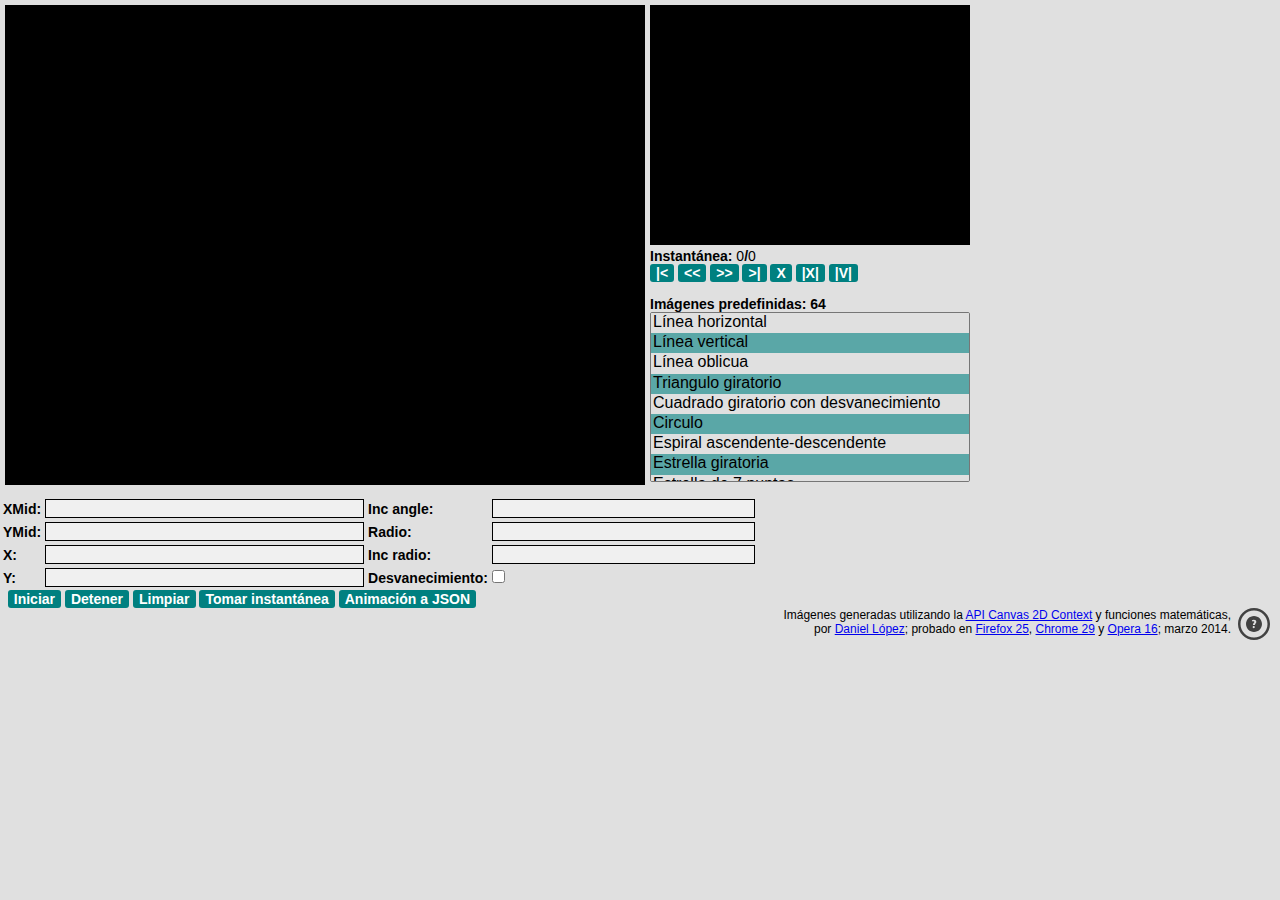
==== commit 4d6d443f: "fix: detecting fullscreen" ====
--- a/index.html
+++ b/index.html
@@ -61,9 +61,10 @@
          */
         function onBodyResize(evnt) {
             function isFullScreen() {
-                // Por Firefox :(
-                if ((screen.width - window.innerWidth < 10) && (screen.height - window.innerHeight < 10)) return true;
-                return false;
+                return window.fullScreen
+                    || document.fullscreen
+                    || document.fullscreenElement !== null
+                    || (screen.width - window.innerWidth < 20 && screen.height - window.innerHeight < 20)
             };
 
             if (isFullScreen()) {
@@ -82,8 +83,7 @@
                         + '(' + $('select#sel_predefined > option:selected').index() + '/'
                         + $('select#sel_predefined > option').length + ')');
                 }
-            }
-            else {
+            } else {
                 $('body>*:not(canvas)').css('display', '');
                 $('body').css('cursor', 'auto');
                 $('canvas#canvas_id').attr('title', 'Inicie el modo pantalla completa para ver la animacion maximizada');
@@ -195,12 +195,6 @@
                 context = canvas.getContext('2d');
                 context.fillStyle = 'rgba(0,0,0,1)';
                 context.fillRect(0, 0, canvas.width, canvas.height);
-
-                $('input#save_all_instances').css({'display': 'none', 'visibility': 'hidden'}).attr({'disabled': true, });
-
-                if (ua.browser == 'chrome' || ((ua.browser == 'opr' || ua.browser == 'opera') && parseInt(ua.version) >= 16)) {
-                    $('input#save_all_instances').css({'display': '', 'visibility': ''}).attr({'disabled': false, });
-                }
             } else {
                 window.location = 'error_not_support.html';
             }
@@ -519,6 +513,10 @@
             value='{"xmid":"canvas.width/2;","inc_angle":"30*Math.PI/180","ymid":"canvas.height/2;","init_radio":"1","toevalX":"pix.xmid + Math.asin(Math.cos(pix.angle)) * pix.radio","inc_radio":"1","toevalY":"pix.ymid + Math.acos(Math.tan(pix.angle)) * pix.radio;","shadow":false}'>
             Sin t&iacute;tulo 26
         </option>
+        <option
+            value='{"xmid":"canvas.width/2;","inc_angle":"Math.pow(Math.E, Math.PI)","ymid":"canvas.height/2;","init_radio":"1","toevalX":"pix.xmid + Math.cos(pix.angle) * pix.radio;","inc_radio":"1","toevalY":"pix.ymid + Math.sin(pix.angle) * pix.radio;","shadow":false}'>
+            Sin t&iacute;tulo 27
+        </option>
     </select>
     </p>
     <table>
